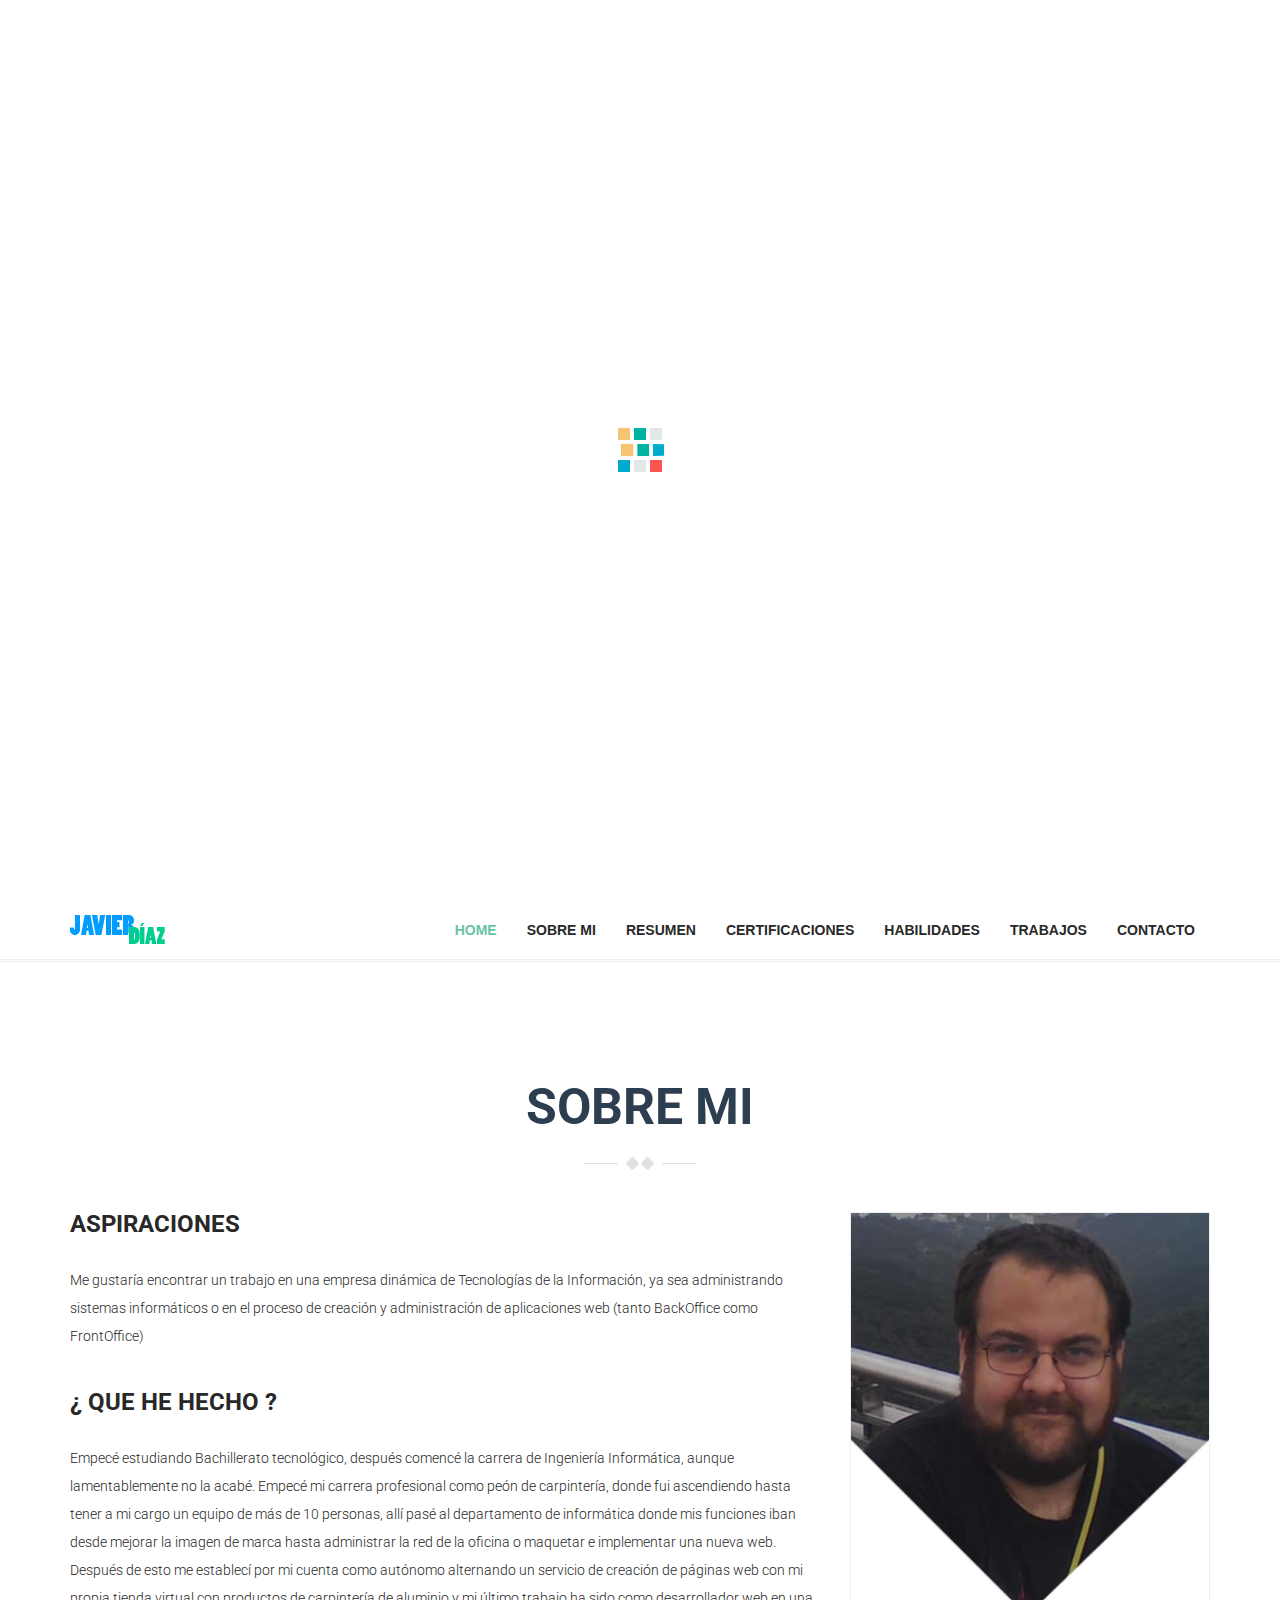
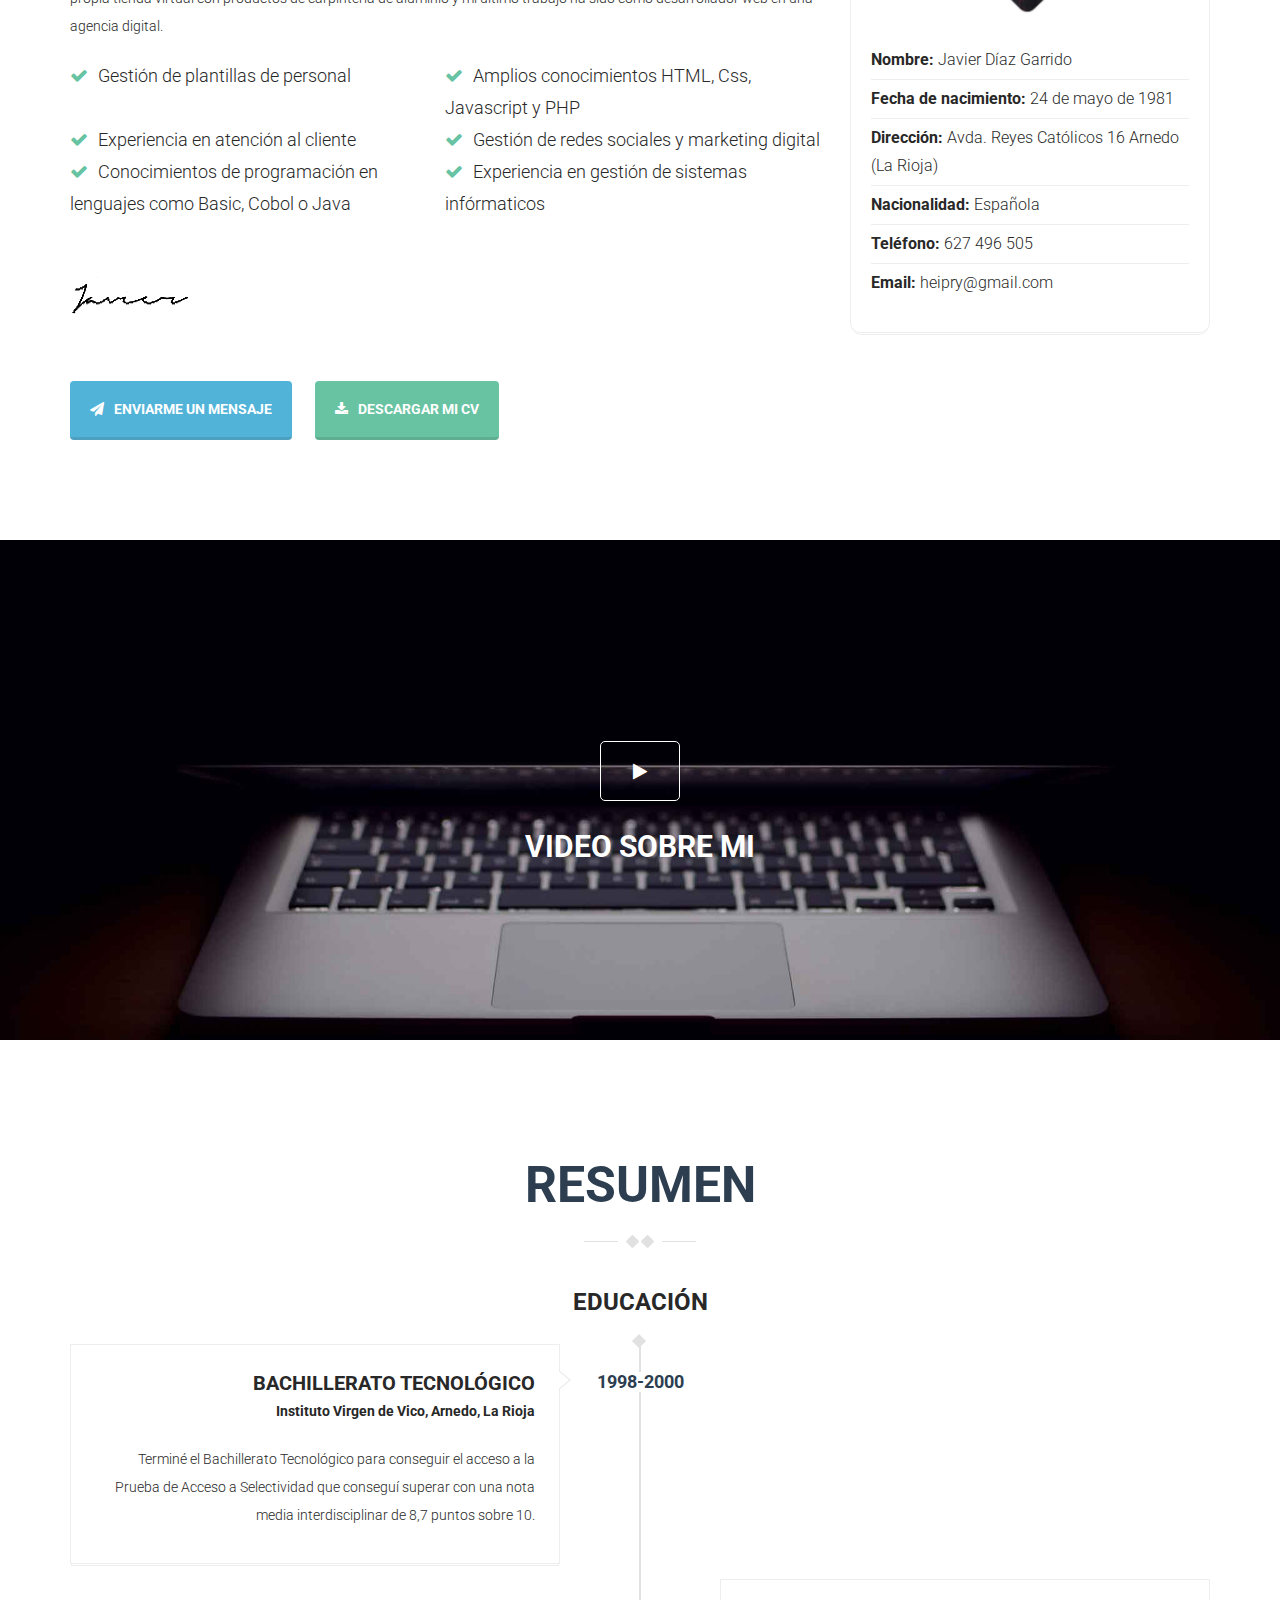
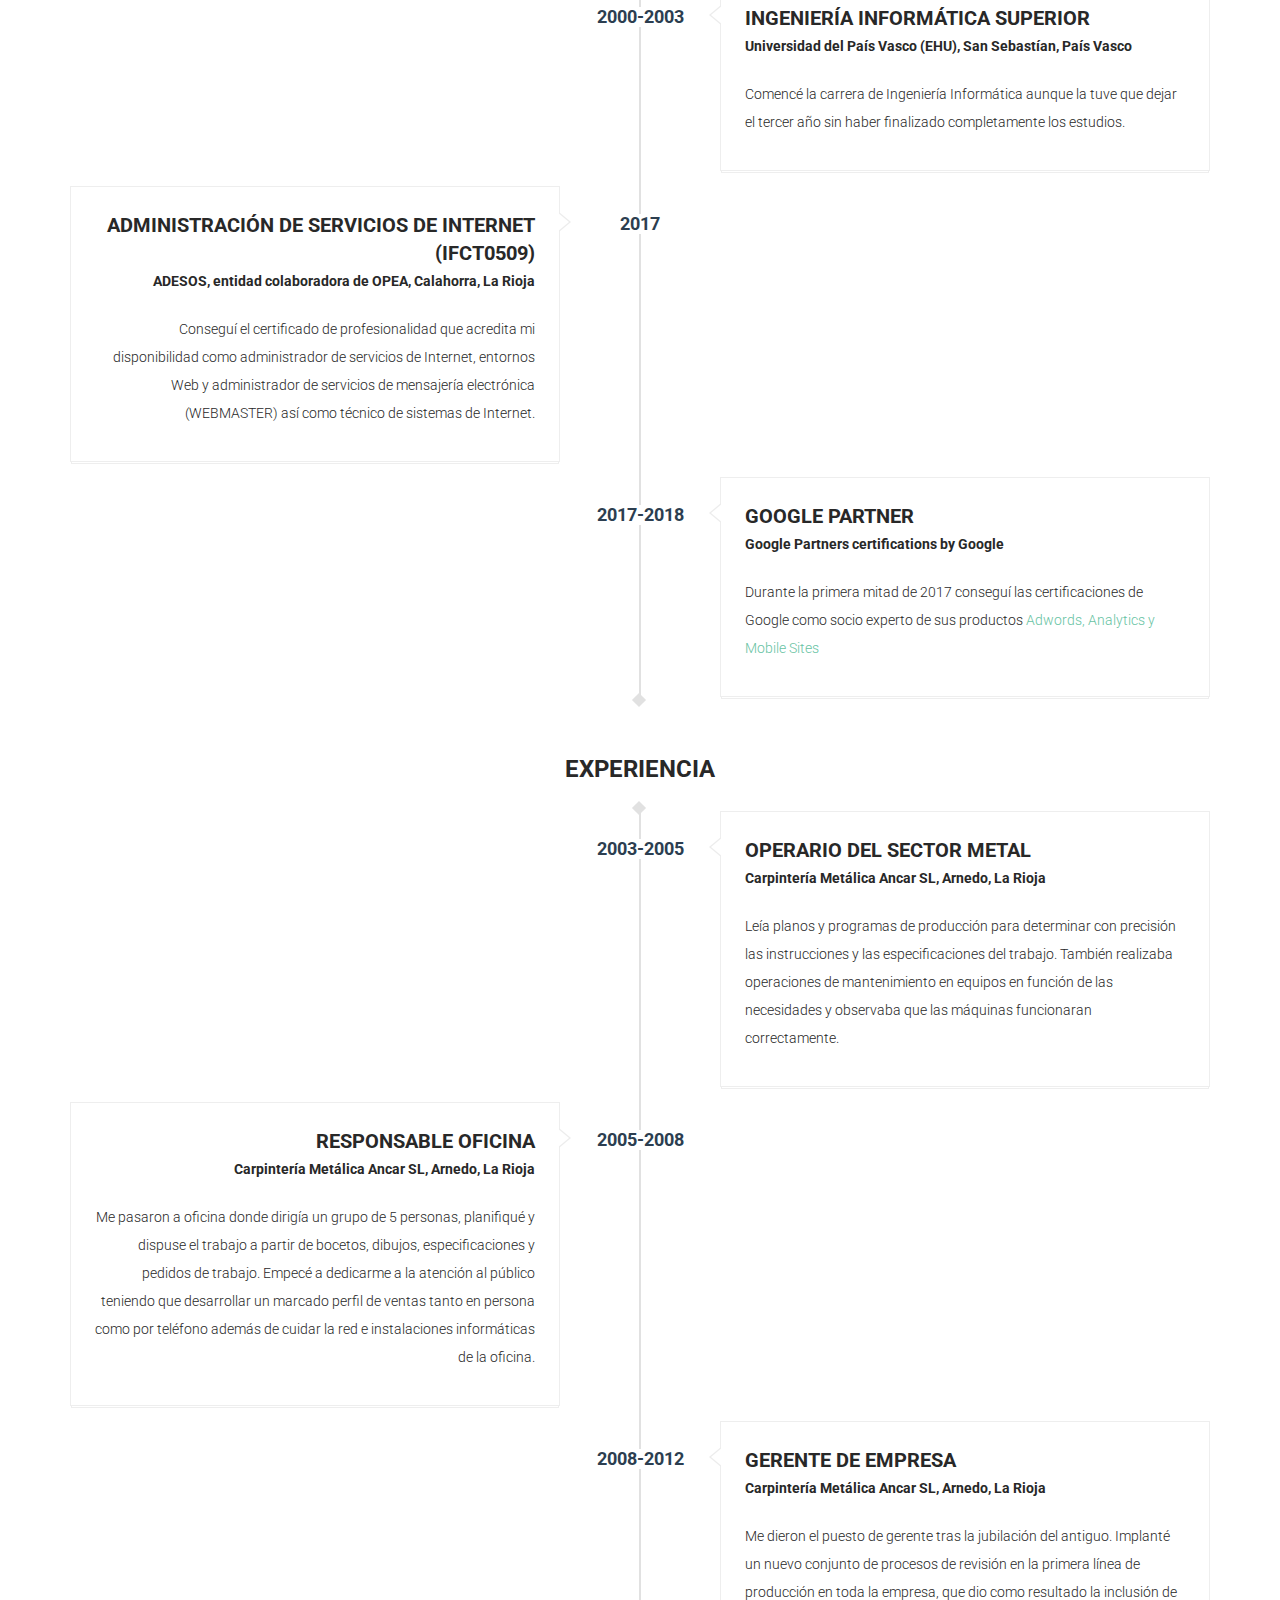
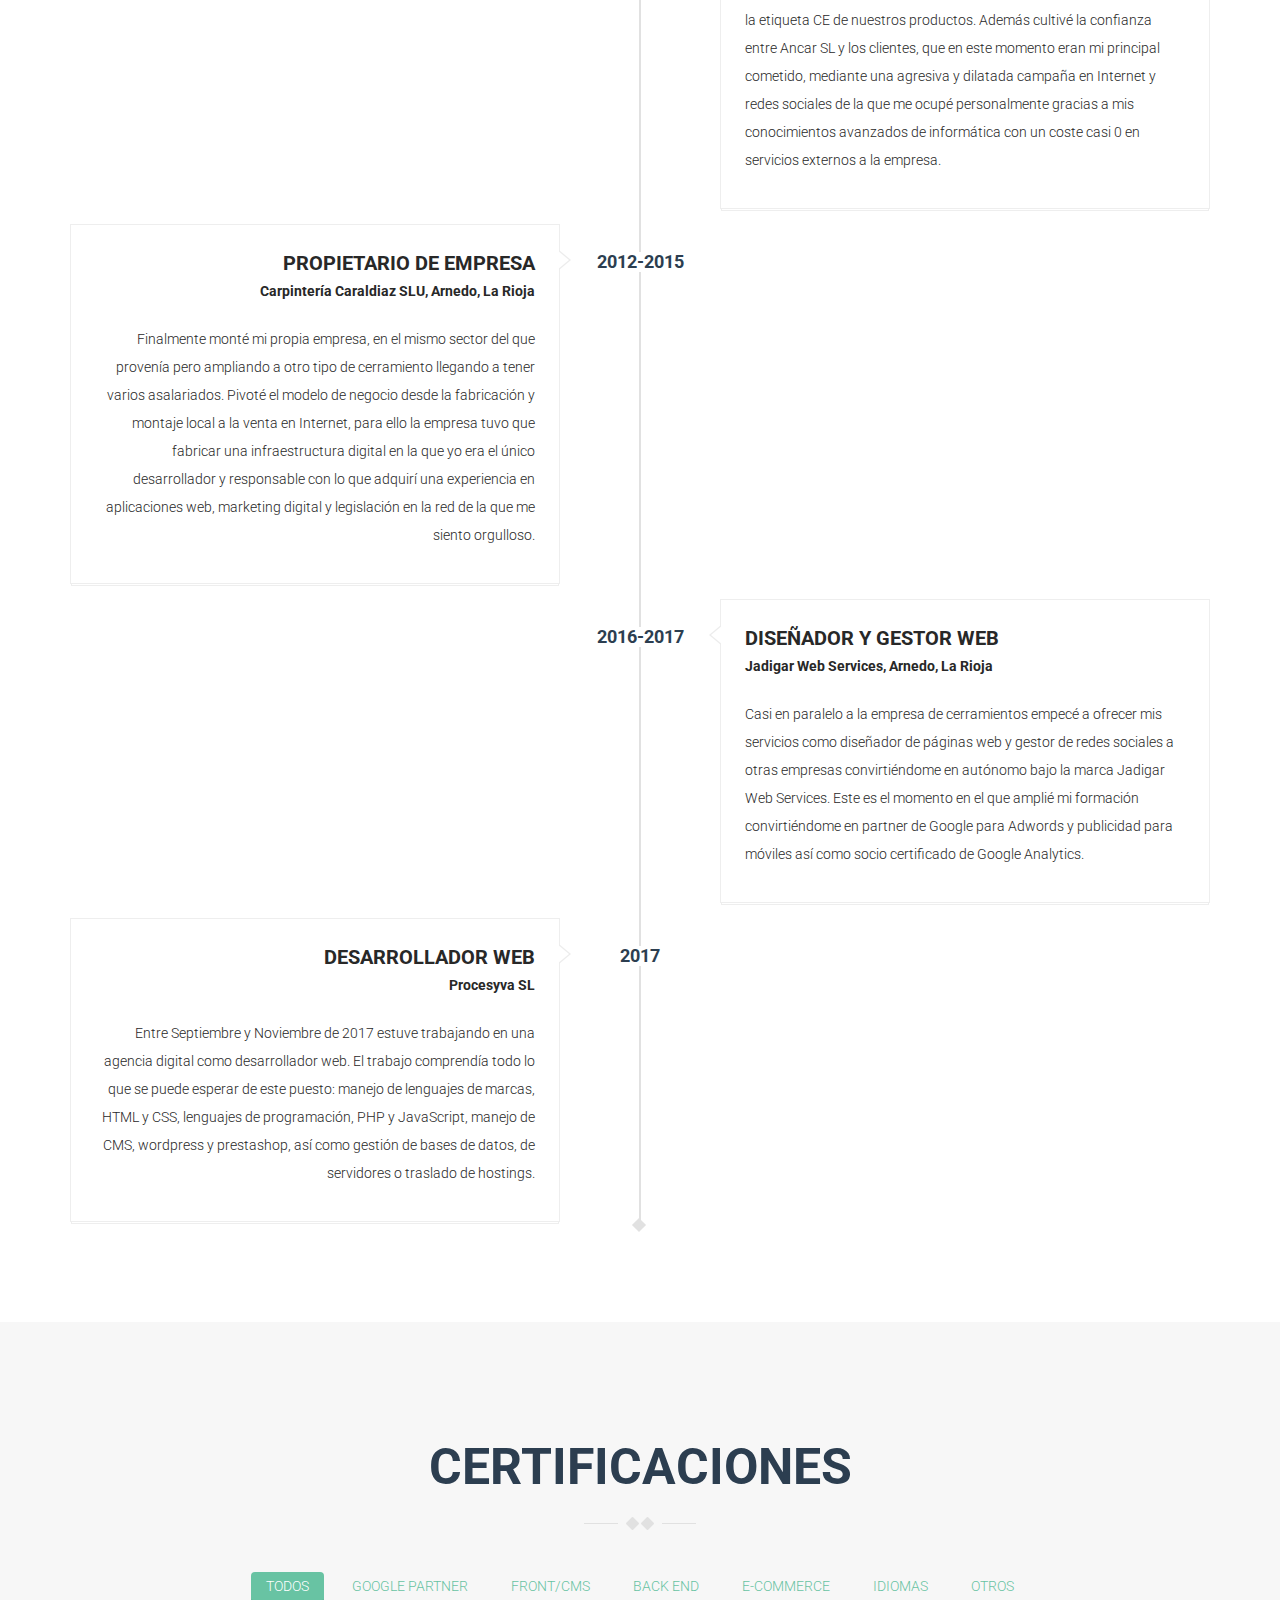
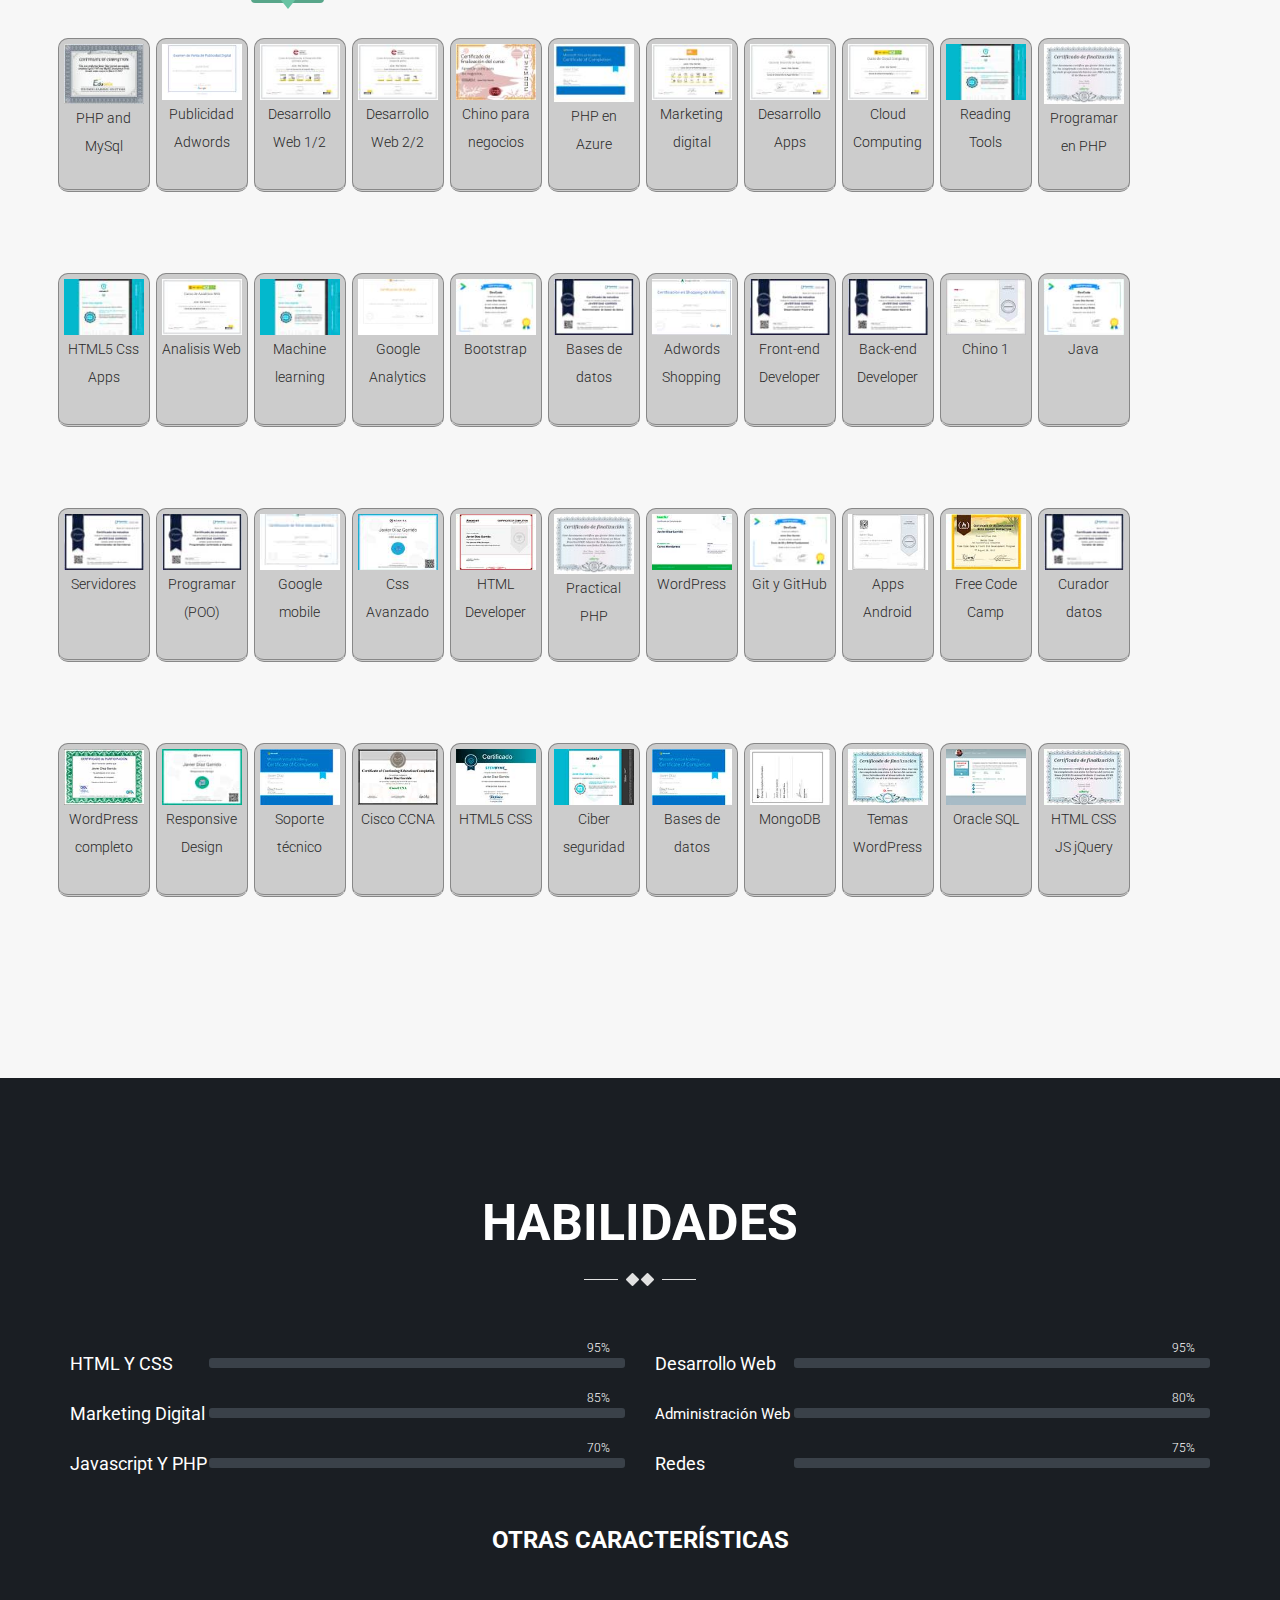
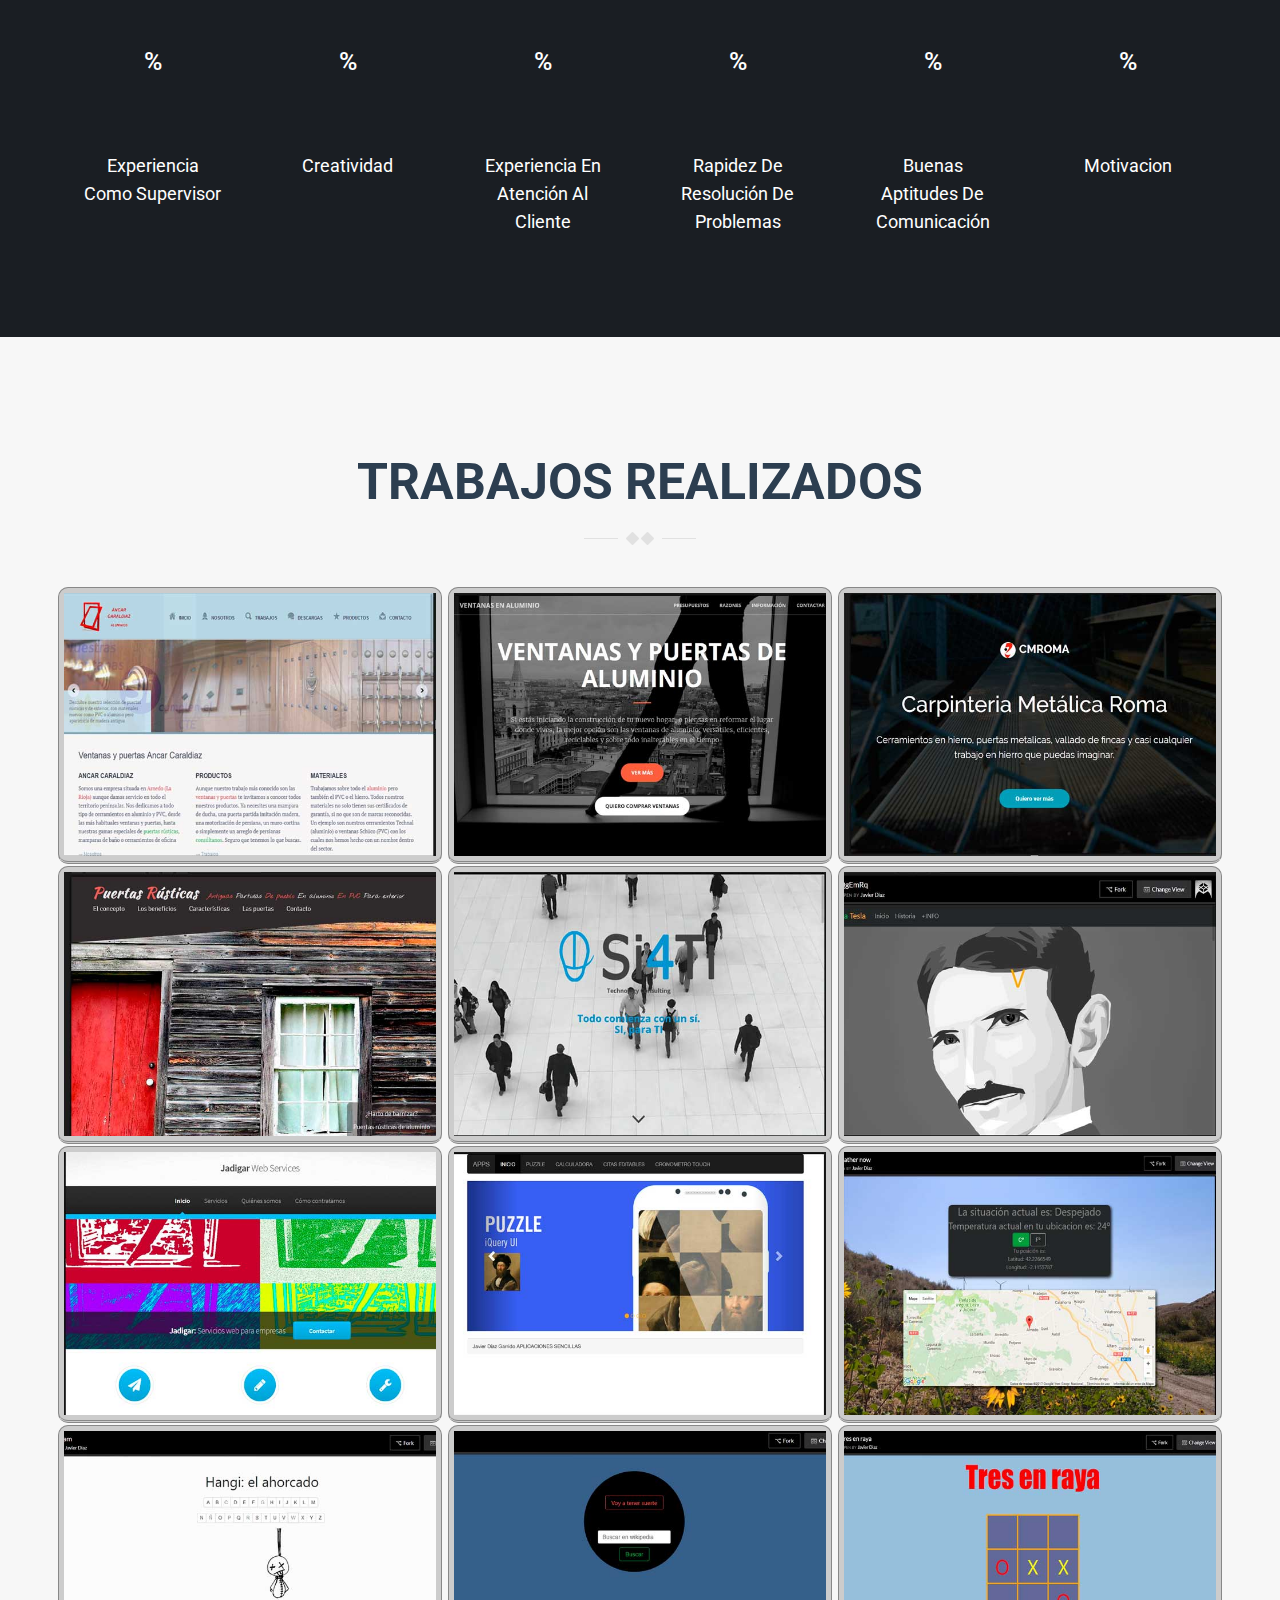
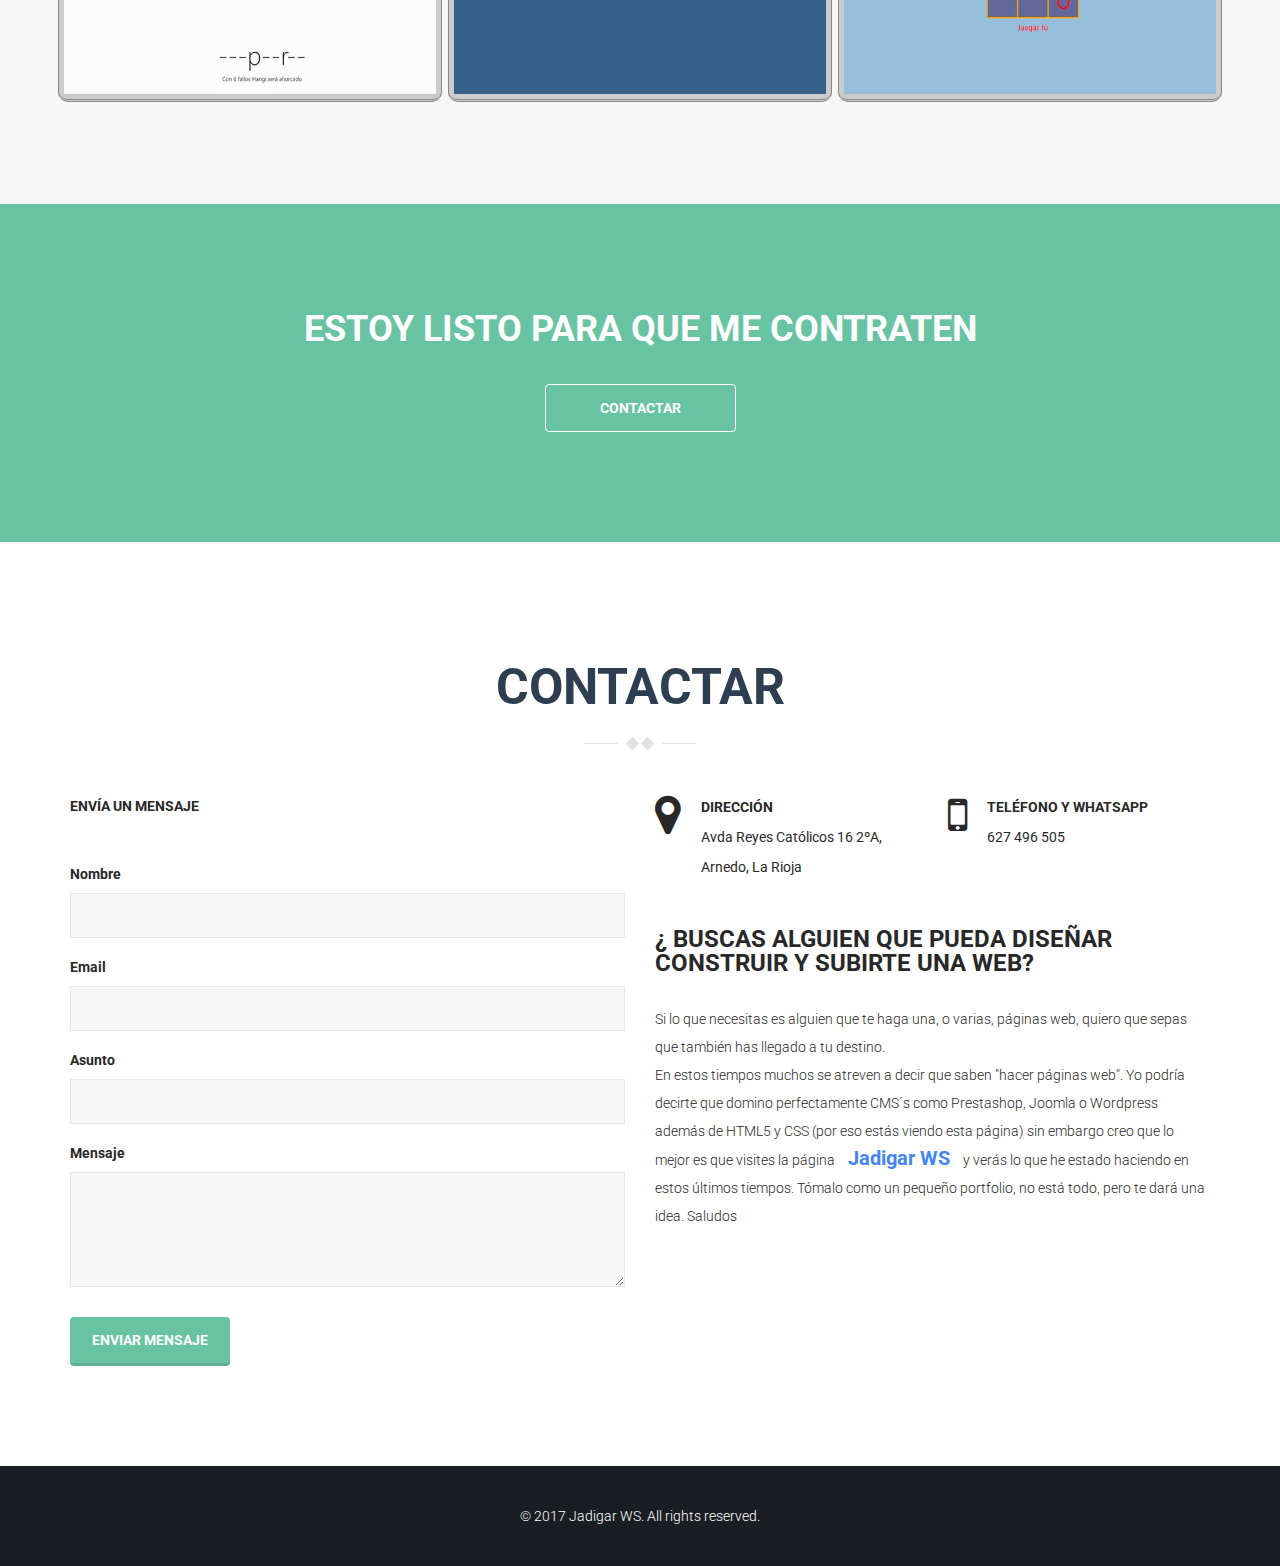
==== index.html @ 60f55606 "Curriculum marxzo de 2018" ====
﻿<!DOCTYPE html>
<html lang=es>
<head>
<meta charset=UTF-8>
<meta name=viewport content="width=device-width, initial-scale=1.0">
<meta name=description content="vCard de Javier Díaz Garrido">
<meta name=author content="Javier Díaz">
<title>Yo soy Javier</title>
<link href='http://fonts.googleapis.com/css?family=Roboto:400,300,500,700' rel=stylesheet type=text/css>
<link href=assets/bootstrap/css/bootstrap.min.css rel=stylesheet media=screen>
<link href=https://maxcdn.bootstrapcdn.com/font-awesome/4.7.0/css/font-awesome.min.css rel=stylesheet media=screen>
<link href=assets/css/animate.css rel=stylesheet>
<link href=assets/css/magnific-popup.css rel=stylesheet>
<link href=assets/css/style.css rel=stylesheet media=screen>
<link href=assets/css/responsive.css rel=stylesheet>
<!--[if lt IE 9]>
<script src=https://oss.maxcdn.com/libs/html5shiv/3.7.0/html5shiv.js></script>
<script src=https://oss.maxcdn.com/libs/respond.js/1.4.2/respond.min.js></script>
<![endif]-->
<link rel="shortcut icon" href=assets/images/ico/favicon.png>
<link rel=apple-touch-icon-precomposed sizes=144x144 href=assets/images/ico/apple-touch-icon-144-precomposed.png>
<link rel=apple-touch-icon-precomposed sizes=114x114 href=assets/images/ico/apple-touch-icon-114-precomposed.png>
<link rel=apple-touch-icon-precomposed sizes=72x72 href=assets/images/ico/apple-touch-icon-72-precomposed.png>
<link rel=apple-touch-icon-precomposed href=assets/images/ico/apple-touch-icon-57-precomposed.png>
</head>
<body>
<div id=tt-preloader>
<div id=pre-status>
<div class=preload-placeholder></div>
</div>
</div>
<section id=home class=tt-fullHeight data-stellar-vertical-offset=50 data-stellar-background-ratio=0.2>
<div class=intro>
<div class=intro-sub>Yo Soy Javier</div>
<h1>Especialista <span>Web</span></h1>
<p>Profesional, a medias con estudios reglados a medias autodidacta dedicado a la creación de paginas web<br> También administrador de sistemas informáticos y versado en labores de relaciones públicas.<br> Podría seguir pero prefiero contártelo en persona.</p>
<div class=social-icons>
<ul class=list-inline>
<li><a href=https://www.facebook.com/javier.diaz.garrido target=_blank><i class="fa fa-facebook"></i></a></li>
<li><a href=https://twitter.com/heipry target=_blank><i class="fa fa-twitter"></i></a></li>
<li><a href=https://plus.google.com/+JavierDiazyGarrido target=_blank><i class="fa fa-google-plus"></i></a></li>
<li><a href="intent://send/627496505#Intent;scheme=smsto;package=com.whatsapp;action=android.intent.action.SENDTO;end"><i class="fa fa-whatsapp"></i></a></li>
<li><a href="mailto:heipry@gmail.com?Subject=Hemos%20visto%20tu%20curriculum"><i class="fa fa-envelope"></i>
</a></li>
</ul>
</div>
</div>
<div class=mouse-icon>
<div class=wheel></div>
</div>
</section>
<header class=header>
<nav class="navbar navbar-custom">
<div class=container>
<div class=navbar-header>
<button type=button class=navbar-toggle data-toggle=collapse data-target=#custom-collapse>
<span class=sr-only>Navegacion</span>
<span class=icon-bar></span>
<span class=icon-bar></span>
<span class=icon-bar></span>
</button>
<a class=navbar-brand href=index.html><img src=assets/images/logo.png alt></a>
</div>
<div class="collapse navbar-collapse" id=custom-collapse>
<ul class="nav navbar-nav navbar-right">
<li><a href=#home>Home</a></li>
<li><a href=#about>Sobre mi</a></li>
<li><a href=#resume>Resumen</a></li>
<li><a href=#cert>Certificaciones</a></li>
<li><a href=#skills>Habilidades</a></li>
<li><a href=#works>Trabajos</a></li>
<li><a href=#contact>Contacto</a></li>
</ul>
</div>
</div>
</nav>
</header>
<section id=about class="about-section section-padding">
<div class=container>
<h2 class="section-title wow fadeInUp">Sobre mi</h2>
<div class=row>
<div class="col-md-4 col-md-push-8">
<div class=biography>
<div class=myphoto>
<img src=assets/images/myphoto.jpg alt>
</div>
<ul>
<li><strong>Nombre:</strong> Javier Díaz Garrido</li>
<li><strong>Fecha de nacimiento:</strong> 24 de mayo de 1981</li>
<li><strong>Dirección:</strong> Avda. Reyes Católicos 16 Arnedo (La Rioja)</li>
<li><strong>Nacionalidad:</strong> Española</li>
<li><strong>Teléfono:</strong> 627 496 505</li>
<li><strong>Email:</strong> heipry@gmail.com</li>
</ul>
</div>
</div>
<div class="col-md-8 col-md-pull-4">
<div class="short-info wow fadeInUp">
<h3>Aspiraciones</h3>
<p>Me gustaría encontrar un trabajo en una empresa dinámica de Tecnologías de la Información, ya sea administrando sistemas informáticos o en el proceso de creación y administración de aplicaciones web (tanto BackOffice como FrontOffice) <p>
</div>
<div class="short-info wow fadeInUp">
<h3>¿ Que he hecho ?</h3>
<p>Empecé estudiando Bachillerato tecnológico, después comencé la carrera de Ingeniería Informática, aunque lamentablemente no la acabé. Empecé mi carrera profesional como peón de carpintería, donde fui ascendiendo hasta tener a mi cargo un equipo de más de 10 personas, allí pasé al departamento de informática donde mis funciones iban desde mejorar la imagen de marca hasta administrar la red de la oficina o maquetar e implementar una nueva web. Después de esto me establecí por mi cuenta como autónomo alternando un servicio de creación de páginas web con mi propia tienda virtual con productos de carpintería de aluminio y mi último trabajo ha sido como desarrollador web en una agencia digital.</p>
<ul class=list-check>
<li>Gestión de plantillas de personal</li>
<li>Amplios conocimientos HTML, Css, Javascript y PHP</li>
<li>Experiencia en atención al cliente</li>
<li>Gestión de redes sociales y marketing digital</li>
<li>Conocimientos de programación en lenguajes como Basic, Cobol o Java</li>
<li>Experiencia en gestión de sistemas infórmaticos</li>
</ul>
</div>
<div class=my-signature>
<img src=assets/images/sign.png alt>
</div>
<div class=download-button>
<a class="btn btn-info btn-lg" href=#contact><i class="fa fa-paper-plane"></i>Enviarme un mensaje</a>
<a class="btn btn-primary btn-lg" href=assets/images/Javier_Diaz.pdf><i class="fa fa-download"></i>Descargar mi cv</a>
</div>
</div>
</div>
</div>
</section>
<section id=video class=video-section>
<div class=tf-bg-overlay>
<div class=container>
<div class=control>
<div class="video-intro text-center">
<button type=button class=play-trigger data-toggle=modal data-target=#tour-video><i class="fa fa-play"></i></button>
<h2>Video Sobre Mi</h2>
</div>
<div class="modal modal-video" id=tour-video>
<div class="modal-dialog modal-lg">
<div class=modal-content>
<div class=modal-header>
<button type=button class=close data-dismiss=modal aria-hidden=true>&times;</button>
<h4 class=modal-title>Video Presentación</h4>
</div>
<div class=modal-body>
<div class=video-container>
<iframe width=560 height=315 src="https://www.youtube.com/embed/pdidAAXVo8U?rel=0"></iframe>
</div>
</div>
</div>
</div>
</div>
</div>
</div>
</div>
</section>
<section id=resume class="resume-section section-padding">
<div class=container>
<h2 class="section-title wow fadeInUp">Resumen</h2>
<div class=row>
<div class=col-md-12>
<div class=resume-title>
<h3>Educación</h3>
</div>
<div class=resume>
<ul class=timeline>
<li>
<div class=posted-date>
<span class=month>1998-2000</span>
</div>
<div class="timeline-panel wow fadeInUp">
<div class=timeline-content>
<div class=timeline-heading>
<h3>Bachillerato tecnológico</h3>
<span>Instituto Virgen de Vico, Arnedo, La Rioja</span>
</div>
<div class=timeline-body>
<p>Terminé el Bachillerato Tecnológico para conseguir el acceso a la Prueba de Acceso a Selectividad que conseguí superar con una nota media interdisciplinar de 8,7 puntos sobre 10.</p>
</div>
</div>
</div>
</li>
<li class=timeline-inverted>
<div class=posted-date>
<span class=month>2000-2003</span>
</div>
<div class="timeline-panel wow fadeInUp">
<div class=timeline-content>
<div class=timeline-heading>
<h3>Ingeniería Informática Superior</h3>
<span>Universidad del País Vasco (EHU), San Sebastían, País Vasco</span>
</div>
<div class=timeline-body>
<p>Comencé la carrera de Ingeniería Informática aunque la tuve que dejar el tercer año sin haber finalizado completamente los estudios.</p>
</div>
</div>
</div>
</li>
<li>
<div class=posted-date>
<span class=month>2017</span>
</div>
<div class="timeline-panel wow fadeInUp">
<div class=timeline-content>
<div class=timeline-heading>
<h3>Administración de servicios de Internet (IFCT0509)</h3>
<span>ADESOS, entidad colaboradora de OPEA, Calahorra, La Rioja </span>
</div>
<div class=timeline-body>
<p>Conseguí el certificado de profesionalidad que acredita mi disponibilidad como administrador de servicios de Internet, entornos Web y administrador de servicios de mensajería electrónica (WEBMASTER) así como técnico de sistemas de Internet.</p>
</div>
</div>
</div>
</li>
<li class=timeline-inverted>
<div class=posted-date>
<span class=month>2017-2018</span>
</div>
<div class="timeline-panel wow fadeInUp">
<div class=timeline-content>
<div class=timeline-heading>
<h3>Google partner</h3>
<span>Google Partners certifications by Google</span>
</div>
<div class=timeline-body>
<p>Durante la primera mitad de 2017 conseguí las certificaciones de Google como socio experto de sus productos <a target="_blank" href="https://www.google.es/partners/#i_profile;idtf=101160404055469859828;"> Adwords, Analytics y Mobile Sites</a></p>
</div>
</div>
</div>
</li>
</ul>
</div>
</div>
</div>
<div class=row>
<div class=col-md-12>
<div class=resume-title>
<h3>Experiencia</h3>
</div>
<div class=resume>
<ul class=timeline>
<li class=timeline-inverted>
<div class=posted-date>
<span class=month>2003-2005</span>
</div>
<div class="timeline-panel wow fadeInUp">
<div class=timeline-content>
<div class=timeline-heading>
<h3>Operario del sector metal</h3>
<span>Carpintería Metálica Ancar SL, Arnedo, La Rioja</span>
</div>
<div class=timeline-body>
<p> Leía planos y programas de producción para determinar con precisión las instrucciones y las especificaciones del trabajo. También realizaba operaciones de mantenimiento en equipos en función de las necesidades y observaba que las máquinas funcionaran correctamente.</p>
</div>
</div>
</div>
</li>
<li>
<div class=posted-date>
<span class=month>2005-2008</span>
</div>
<div class="timeline-panel wow fadeInUp">
<div class=timeline-content>
<div class=timeline-heading>
<h3>Responsable oficina</h3>
<span>Carpintería Metálica Ancar SL, Arnedo, La Rioja</span>
</div>
<div class=timeline-body>
<p>Me pasaron a oficina donde dirigía un grupo de 5 personas, planifiqué y dispuse el trabajo a partir de bocetos, dibujos, especificaciones y pedidos de trabajo. Empecé a dedicarme a la atención al público teniendo que desarrollar un marcado perfil de ventas tanto en persona como por teléfono además de cuidar la red e instalaciones informáticas de la oficina.</p>
</div>
</div>
</div>
</li>
<li class=timeline-inverted>
<div class=posted-date>
<span class=month>2008-2012</span>
</div>
<div class="timeline-panel wow fadeInUp">
<div class=timeline-content>
<div class=timeline-heading>
<h3>Gerente de empresa</h3>
<span>Carpintería Metálica Ancar SL, Arnedo, La Rioja</span>
</div>
<div class=timeline-body>
<p>Me dieron el puesto de gerente tras la jubilación del antiguo. Implanté un nuevo conjunto de procesos de revisión en la primera línea de producción en toda la empresa, que dio como resultado la inclusión de la etiqueta CE de nuestros productos. Además cultivé la confianza entre Ancar SL y los clientes, que en este momento eran mi principal cometido, mediante una agresiva y dilatada campaña en Internet y redes sociales de la que me ocupé personalmente gracias a mis conocimientos avanzados de informática con un coste casi 0 en servicios externos a la empresa. </p>
</div>
</div>
</div>
</li>
<li class=posted-date>
<div class=posted-date>
<span class=month>2012-2015</span>
</div>
<div class="timeline-panel wow fadeInUp">
<div class=timeline-content>
<div class=timeline-heading>
<h3>Propietario de empresa</h3>
<span>Carpintería Caraldiaz SLU, Arnedo, La Rioja</span>
</div>
<div class=timeline-body>
<p>Finalmente monté mi propia empresa, en el mismo sector del que provenía pero ampliando a otro tipo de cerramiento llegando a tener varios asalariados. Pivoté el modelo de negocio desde la fabricación y montaje local a la venta en Internet, para ello la empresa tuvo que fabricar una infraestructura digital en la que yo era el único desarrollador y responsable con lo que adquirí una experiencia en aplicaciones web, marketing digital y legislación en la red de la que me siento orgulloso.
</p>
</div>
</div>
</div>
</li>
<li class=timeline-inverted>
<div class=posted-date>
<span class=month>2016-2017</span>
</div>
<div class="timeline-panel wow fadeInUp">
<div class=timeline-content>
<div class=timeline-heading>
<h3>Diseñador y gestor web</h3>
<span>Jadigar Web Services, Arnedo, La Rioja</span>
</div>
<div class=timeline-body>
<p>Casi en paralelo a la empresa de cerramientos empecé a ofrecer mis servicios como diseñador de páginas web y gestor de redes sociales a otras empresas convirtiéndome en autónomo bajo la marca Jadigar Web Services. Este es el momento en el que amplié mi formación convirtiéndome en partner de Google para Adwords y publicidad para móviles así como socio certificado de Google Analytics.</p>
</div>
</div>
</div>
</li>
<li class=posted-date>
<div class=posted-date>
<span class=month>2017</span>
</div>
<div class="timeline-panel wow fadeInUp">
<div class=timeline-content>
<div class=timeline-heading>
<h3>Desarrollador Web</h3>
<span>Procesyva SL</span>
</div>
<div class=timeline-body>
<p>Entre Septiembre y Noviembre de 2017 estuve trabajando en una agencia digital como desarrollador web. El trabajo comprendía todo lo que se puede esperar de este puesto: manejo de lenguajes de marcas, HTML y CSS, lenguajes de programación, PHP y JavaScript, manejo de CMS, wordpress y prestashop, así como gestión de bases de datos, de servidores o traslado de hostings.
</p>
</div>
</div>
</div>
</li>
</ul>
</div>
</div>
</div>
</div>
</section>
<section id=cert class="works-section section-padding">
<div class=container>
<h2 class="section-title wow fadeInUp">Certificaciones</h2>
<ul class=list-inline id=filter>
<li><a class=active data-group=todos>Todos</a></li>
<li><a data-group=google>Google Partner</a></li>
<li><a data-group=front>Front/CMS</a></li>
<li><a data-group=back>Back End</a></li>
<li><a data-group=e-com>E-commerce</a></li>
<li><a data-group=idiomas>Idiomas</a></li>
<li><a data-group=otros>Otros</a></li>
</ul>
<div class=row>
<div id=grid>
<div class="portfolio-item col-xs-4 col-sm-2 col-md-1" data-groups='["todos", "back"]'>
<div class=portfolio-bg>
<div class=portfolio>
<div class=tt-overlay></div>
<div class=links> <a class=image-link href=assets/images/works-big/phpandmysql.jpg><i class="fa fa-search-plus"></i></a> <a href=#popup1 class=open-popup-link><i class="fa fa-quote-right"></i></a>
<div id=popup1 class="white-popup mfp-hide"> Learn PHP and MySQL Development From Scratch by Eduonix - 9-03-2017 </div>
</div>
<img src=assets/images/works/phpandmysql.jpg alt=image>
<div class="text-center"> <p>PHP and MySql</p> </div>
</div>
</div>
</div>
<div class="portfolio-item col-xs-4 col-sm-2 col-md-1" data-groups='["todos", "google", "e-com"]'>
<div class=portfolio-bg> <div class=portfolio>
<div class=tt-overlay></div>
<div class=links> <a class=image-link href=assets/images/works-big/adwords2.jpg><i class="fa fa-search-plus"></i></a> <a href=#popup2 class=open-popup-link><i class="fa fa-quote-right"></i></a>
<div id=popup2 class="white-popup mfp-hide"> Certificación google Partner venta de publicidad digital para Adwords - 14-12-2017/14-12-2019 </div>
</div>
<img src=assets/images/works/adwords2.jpg alt=image>
<div > <p  class="text-center">Publicidad Adwords</p> </div>
</div>
</div>
</div>
<div class="portfolio-item col-xs-4 col-sm-2 col-md-1" data-groups='["todos", "front"]'>
<div class=portfolio-bg>
<div class=portfolio>
<div class=tt-overlay></div>
<div class=links> <a class=image-link href=assets/images/works-big/web1.jpg><i class="fa fa-search-plus"></i></a> <a href=#popup3 class=open-popup-link><i class="fa fa-quote-right"></i></a>
<div id=popup3 class="white-popup mfp-hide"> Curso de introducción al desarrollo Web 1/2 - Universidad de Alicante - 2016-2017 </div>
</div>
<img src=assets/images/works/web1.jpg alt=image>
<div class="text-center"> <p>Desarrollo Web 1/2</p> </div>
</div>
</div>
</div>
<div class="portfolio-item col-xs-4 col-sm-2 col-md-1" data-groups='["todos", "front"]'>
<div class=portfolio-bg>
<div class=portfolio>
<div class=tt-overlay></div>
<div class=links> <a class=image-link href=assets/images/works-big/web2.jpg><i class="fa fa-search-plus"></i></a> <a href=#popup4 class=open-popup-link><i class="fa fa-quote-right"></i></a>
<div id=popup4 class="white-popup mfp-hide"> Curso de introducción al desarrollo Web 2/2 - Universidad de Alicante - 01-2017 a 04-2017 </div>
</div>
<img src=assets/images/works/web2.jpg alt=image>
<div class="text-center"> <p>Desarrollo Web 2/2</p> </div>
</div>
</div>
</div>
<div class="portfolio-item col-xs-4 col-sm-2 col-md-1" data-groups='["todos", "idiomas", "e-com"]'>
<div class=portfolio-bg>
<div class=portfolio>
<div class=tt-overlay></div>
<div class=links> <a class=image-link href=assets/images/works-big/chino.jpg><i class="fa fa-search-plus"></i></a> <a href=#popup5 class=open-popup-link><i class="fa fa-quote-right"></i></a>
<div id=popup5 class="white-popup mfp-hide"> Aprende Chino para los negocios - Academia Lun Yu - 1-12-2016 </div>
</div>
<img src=assets/images/works/chino.jpg alt=image>
<div class="text-center"> <p>Chino para negocios</p> </div>
</div>
</div>
</div>
<div class="portfolio-item col-xs-4 col-sm-2 col-md-1" data-groups='["todos", "back"]'>
<div class=portfolio-bg>
<div class=portfolio>
<div class=tt-overlay></div>
<div class=links> <a class=image-link href=assets/images/works-big/php-azure.jpg><i class="fa fa-search-plus"></i></a> <a href=#popup6 class=open-popup-link><i class="fa fa-quote-right"></i></a>
<div id=popup6 class="white-popup mfp-hide"> Desarrollando con PHP y Microsoft Azure - Microsoft VA - 22-03-2017 </div>
</div>
<img src=assets/images/works/php-azure.jpg alt=image>
<div class="text-center"> <p>PHP en Azure</p> </div>
</div>
</div>
</div>
<!-- -->
<div class="portfolio-item col-xs-4 col-sm-2 col-md-1" data-groups='["todos", "e-com"]'>
<div class=portfolio-bg>
<div class=portfolio>
<div class=tt-overlay></div>
<div class=links> <a class=image-link href=assets/images/works-big/marketing.jpg><i class="fa fa-search-plus"></i></a> <a href=#popup7 class=open-popup-link><i class="fa fa-quote-right"></i></a>
<div id=popup7 class="white-popup mfp-hide"> Curso básico de Marketing Digital - IAB Spain - 29-12-2016
</div>
</div>
<img src=assets/images/works/marketing.jpg alt=image>
<div class="text-center"> <p>Marketing digital</p> </div>
</div>
</div>
</div> 
<div class="portfolio-item col-xs-4 col-sm-2 col-md-1" data-groups='["todos", "front"]'>
<div class=portfolio-bg>
<div class=portfolio>
<div class=tt-overlay></div>
<div class=links> <a class=image-link href=assets/images/works-big/apps1.jpg><i class="fa fa-search-plus"></i></a> <a href=#popup8 class=open-popup-link><i class="fa fa-quote-right"></i></a>
<div id=popup8 class="white-popup mfp-hide"> Curso de Desarrollo de Apps Móviles - Universidad Complutense de Madrid - 21-12-2016 </div>
</div>
<img src=assets/images/works/apps1.jpg alt=image>
<div class="text-center"> <p>Desarrollo Apps</p>
</div>
</div>
</div>
</div>
<div class="portfolio-item col-xs-4 col-sm-2 col-md-1" data-groups='["todos", "otros"]'>
<div class=portfolio-bg>
<div class=portfolio>
<div class=tt-overlay>
</div>
<div class=links> <a class=image-link href=assets/images/works-big/cloud1.jpg><i class="fa fa-search-plus"></i></a> <a href=#popup9 class=open-popup-link><i class="fa fa-quote-right"></i></a>
<div id=popup9 class="white-popup mfp-hide"> Curso de Cloud Computing - Escuela de Organización Industrial - 30-01-2017 </div>
</div>
<img src=assets/images/works/cloud1.jpg alt=image>
<div class="text-center"> <p>Cloud Computing</p>
</div>
</div>
</div>
</div>
<div class="portfolio-item col-xs-4 col-sm-2 col-md-1" data-groups='["todos", "idiomas"]'>
<div class=portfolio-bg>
<div class=portfolio>
<div class=tt-overlay></div>
<div class=links> <a class=image-link href=assets/images/works-big/reading.jpg><i class="fa fa-search-plus"></i></a> <a href=#popup10 class=open-popup-link><i class="fa fa-quote-right"></i></a>
<div id=popup10 class="white-popup mfp-hide"> Curso Reading Tools - Universidad Autónoma de Mexico - 15-02-2017 </div>
</div>
<img src=assets/images/works/reading.jpg alt=image>
<div class="text-center"> <p>Reading Tools</p>
</div>
</div>
</div>
</div>
<!-- -->
<div class="portfolio-item col-xs-4 col-sm-2 col-md-1" data-groups='["todos", "back"]'>
<div class=portfolio-bg>
<div class=portfolio>
<div class=tt-overlay></div>
<div class=links> <a class=image-link href=assets/images/works-big/php1.jpg><i class="fa fa-search-plus"></i></a> <a href=#popup11 class=open-popup-link><i class="fa fa-quote-right"></i></a>
<div id=popup11 class="white-popup mfp-hide"> Programación básica con PHP - 10-03-2017
</div>
</div><img src=assets/images/works/php1.jpg alt=image>
<div class="text-center"> <p>Programar en PHP</p>
</div>
</div>
</div>
</div> 
<div class="portfolio-item col-xs-4 col-sm-2 col-md-1" data-groups='["todos", "front"]'>
<div class=portfolio-bg>
<div class=portfolio>
<div class=tt-overlay>
</div>
<div class=links> <a class=image-link href=assets/images/works-big/web3.jpg><i class="fa fa-search-plus"></i></a> <a href=#popup12 class=open-popup-link><i class="fa fa-quote-right"></i></a>
<div id=popup12 class="white-popup mfp-hide"> Desarrollo en HTML5, CSS y Javascript de Apps Web, Android, IOS- universidad Politécnica de Madrid - 9-03-2017
</div>
</div><img src=assets/images/works/web3.jpg alt=image>
<div class="text-center"> <p>HTML5 Css Apps</p>
</div>
</div>
</div>
</div>
<div class="portfolio-item col-xs-4 col-sm-2 col-md-1" data-groups='["todos", "e-com"]'>
<div class=portfolio-bg>
<div class=portfolio>
<div class=tt-overlay>
</div>
<div class=links> <a class=image-link href=assets/images/works-big/analitica1.jpg><i class="fa fa-search-plus"></i></a> <a href=#popup13 class=open-popup-link><i class="fa fa-quote-right"></i></a>
<div id=popup13 class="white-popup mfp-hide"> Curso de analítica Web - Escuela de Organización Industrial - 1-01-2017
</div>
</div><img src=assets/images/works/analitica1.jpg alt=image>
<div class="text-center"> <p>Analisis Web</p>
</div>
</div>
</div>
</div>
<div class="portfolio-item col-xs-4 col-sm-2 col-md-1" data-groups='["todos", "otros"]'>
<div class=portfolio-bg>
<div class=portfolio>
<div class=tt-overlay>
</div>
<div class=links> <a class=image-link href=assets/images/works-big/machine.jpg><i class="fa fa-search-plus"></i></a> <a href=#popupml class=open-popup-link><i class="fa fa-quote-right"></i></a>
<div id=popupml class="white-popup mfp-hide"> Introducción al Machine Learning - 24-02-2017
</div>
</div>
<img src=assets/images/works/machine.jpg alt=image>
<div class="text-center"> <p>Machine learning</p>
</div>
</div>
</div>
</div>
<div class="portfolio-item col-xs-4 col-sm-2 col-md-1" data-groups='["todos", "e-com", "google"]'>
<div class=portfolio-bg>
<div class=portfolio>
<div class=tt-overlay>
</div>
<div class=links> <a class=image-link href=assets/images/works-big/analitica2.jpg><i class="fa fa-search-plus"></i></a> <a href=#popup14 class=open-popup-link><i class="fa fa-quote-right"></i></a>
<div id=popup14 class="white-popup mfp-hide"> Certificación Google Partner para Analytics - 30-01-2017/ 30-7-2018
</div>
</div><img src=assets/images/works/analitica2.jpg alt=image>
<div class="text-center"> <p>Google Analytics</p>
</div>
</div>
</div>
</div>
<!-- <div class="portfolio-item col-xs-4 col-sm-2 col-md-1" data-groups='["todos", "e-com"]'>
<div class=portfolio-bg> <div class=portfolio>
<div class=tt-overlay>
</div>
<div class=links> <a class=image-link href=assets/images/works-big/marketing1.jpg><i class="fa fa-search-plus"></i></a> <a href=#popup15 class=open-popup-link><i class="fa fa-quote-right"></i></a>
<div id=popup15 class="white-popup mfp-hide"> Fundamentos de Marketing Digital - 24-01-2017
</div>
</div>
<img src=assets/images/works/marketing1.jpg alt=image>
<div class="text-center"> <p>Marketing negocios</p>
</div>
</div>
</div>
</div> -->
<!-- 
<div class="portfolio-item col-xs-4 col-sm-2 col-md-1" data-groups='["todos", "e-com"]'>
<div class=portfolio-bg>
<div class=portfolio>
<div class=tt-overlay>
</div>
<div class=links> <a class=image-link href=assets/images/works-big/ecomm1.jpg><i class="fa fa-search-plus"></i></a> <a href=#popup16 class=open-popup-link><i class="fa fa-quote-right"></i></a>
<div id=popup16 class="white-popup mfp-hide"> Comercio Electrónico para Emprendedores - Instituto de Economía Internacional - 10-09-2016
</div>
</div><img src=assets/images/works/ecomm1.jpg alt=image>
<div class="text-center"> <p>Ecommerce</p>
</div>
</div>
</div>
</div> -->
<div class="portfolio-item col-xs-4 col-sm-2 col-md-1" data-groups='["todos", "front"]'>
<div class=portfolio-bg>
<div class=portfolio>
<div class=tt-overlay>
</div>
<div class=links> <a class=image-link href=assets/images/works-big/bootstrap3b.jpg><i class="fa fa-search-plus"></i></a> <a href=#popboots class=open-popup-link><i class="fa fa-quote-right"></i></a>
<div id=popboots class="white-popup mfp-hide"> Curso de Bootstrap 3 - DevCode Formación Online - 08-04-2017
</div>
</div><img src=assets/images/works/bootstrap3.jpg alt=image>
<div class="text-center"> <p>Bootstrap</p>
</div>
</div>
</div>
</div>
<div class="portfolio-item col-xs-4 col-sm-2 col-md-1" data-groups='["todos", "back"]'>
<div class=portfolio-bg> <div class=portfolio> <div class=tt-overlay>
</div>
<div class=links> <a class=image-link href=assets/images/works-big/basesb.jpg><i class="fa fa-search-plus"></i></a> <a href=#popbases class=open-popup-link><i class="fa fa-quote-right"></i></a>
<div id=popbases class="white-popup mfp-hide"> Administrador de bases de datos - Fundación Carlos Slim - 21-07-2017
</div>
</div><img src=assets/images/works/bases.jpg alt=image>
<div class="text-center"> <p>Bases de datos</p>
</div>
</div>
</div>
</div>
<div class="portfolio-item col-xs-4 col-sm-2 col-md-1" data-groups='["todos", "google", "e-com"]'>
<div class=portfolio-bg> <div class=portfolio>
<div class=tt-overlay></div>
<div class=links> <a class=image-link href=assets/images/works-big/shopping.jpg><i class="fa fa-search-plus"></i></a> <a href=#popup23 class=open-popup-link><i class="fa fa-quote-right"></i></a>
<div id=popup23 class="white-popup mfp-hide"> Certificación google Partner para anuncios en Google Shopping - Google partners certifications - 18-01-2017/18-01-2018 </div>
</div>
<img src=assets/images/works/shopping-1.jpg alt=image>
<div class="text-center"> <p>Adwords Shopping</p> </div>
</div>
</div>
</div>
<!-- <div class="portfolio-item col-xs-4 col-sm-2 col-md-1" data-groups='["todos", "e-com"]'>
<div class=portfolio-bg>
<div class=portfolio>
<div class=tt-overlay>
</div>
<div class=links> <a class=image-link href=assets/images/works-big/certificado_legislacion-1.jpg><i class="fa fa-search-plus"></i></a> <a href=#popup19 class=open-popup-link><i class="fa fa-quote-right"></i></a>
<div id=popup19 class="white-popup mfp-hide"> Legislación para Emprendedores - Instituto de Economía Internacional - 10-10-2016
</div>
</div><img src=assets/images/works/certificado_legislacion-1.jpg alt=image>
<div class="text-center"> <p>Legislación</p>
</div>
</div>
</div>
</div> -->
<div class="portfolio-item col-xs-4 col-sm-2 col-md-1" data-groups='["todos", "front"]'>
<div class=portfolio-bg>
<div class=portfolio>
<div class=tt-overlay>
</div>
<div class=links> <a class=image-link href=assets/images/works-big/frontb.jpg><i class="fa fa-search-plus"></i></a> <a href=#popfront class=open-popup-link><i class="fa fa-quote-right"></i></a> <div id=popfront class="white-popup mfp-hide">Desarrolador Front-end - Fundación Carlos Slim - 24-07-2017
</div>
</div><img src=assets/images/works/front.jpg alt=image>
<div class="text-center"> <p>Front-end Developer</p>
</div>
</div>
</div>
</div>
<div class="portfolio-item col-xs-4 col-sm-2 col-md-1" data-groups='["todos", "back"]'>
<div class=portfolio-bg>
<div class=portfolio>
<div class=tt-overlay>
</div>
<div class=links> <a class=image-link href=assets/images/works-big/backb.jpg><i class="fa fa-search-plus"></i></a> <a href=#popback class=open-popup-link><i class="fa fa-quote-right"></i></a> <div id=popback class="white-popup mfp-hide">Desarrolador Back-end - Fundación Carlos Slim - 24-07-2017
</div>
</div><img src=assets/images/works/back.jpg alt=image>
<div class="text-center"> <p>Back-end Developer</p>
</div>
</div>
</div>
</div>
<div class="portfolio-item col-xs-4 col-sm-2 col-md-1" data-groups='["todos", "idiomas", "e-com"]'>
<div class=portfolio-bg>
<div class=portfolio>
<div class=tt-overlay>
</div>
<div class=links> <a class=image-link href=assets/images/works-big/chino-coursera.jpg><i class="fa fa-search-plus"></i></a> <a href=#popup20 class=open-popup-link><i class="fa fa-quote-right"></i></a> <div id=popup20 class="white-popup mfp-hide">Chino básico: Como dar una primera impresión positiva - Arizona State University - 9-05-2017
</div>
</div><img src=assets/images/works/chino-coursera.jpg alt=image>
<div class="text-center"> <p>Chino 1</p>
</div>
</div>
</div>
</div>
<div class="portfolio-item col-xs-4 col-sm-2 col-md-1" data-groups='["todos", "back"]'>
<div class=portfolio-bg>
<div class=portfolio>
<div class=tt-overlay>
</div>
<div class=links> <a class=image-link href=assets/images/works-big/javagb.jpg><i class="fa fa-search-plus"></i></a> <a href=#popjavag class=open-popup-link><i class="fa fa-quote-right"></i></a> <div id=popjavag class="white-popup mfp-hide">Curso de Java Gratis - DevCode Formación Online - 18-07-2017
</div>
</div><img src=assets/images/works/javag.jpg alt=image>
<div class="text-center"> <p>Java</p>
</div>
</div>
</div>
</div>
<div class="portfolio-item col-xs-4 col-sm-2 col-md-1" data-groups='["todos", "back"]'>
<div class=portfolio-bg>
<div class=portfolio>
<div class=tt-overlay>
</div>
<div class=links> <a class=image-link href=assets/images/works-big/servidoresb.jpg><i class="fa fa-search-plus"></i></a> <a href=#popserver class=open-popup-link><i class="fa fa-quote-right"></i></a> <div id=popserver class="white-popup mfp-hide"> Administrador de Servidores - Fundación Carlos Slim - 20-07-2017
</div>
</div><img src=assets/images/works/servidores.jpg alt=image>
<div class="text-center"> <p>Servidores</p>
</div>
</div>
</div>
</div>
<div class="portfolio-item col-xs-4 col-sm-2 col-md-1" data-groups='["todos", "back"]'>
<div class=portfolio-bg>
<div class=portfolio>
<div class=tt-overlay>
</div>
<div class=links> <a class=image-link href=assets/images/works-big/programadorb.jpg><i class="fa fa-search-plus"></i></a> <a href=#popprog class=open-popup-link><i class="fa fa-quote-right"></i></a> <div id=popprog class="white-popup mfp-hide"> Programador (Orientado a objetos) - Fundación Carlos Slim - 24-07-2017
</div>
</div><img src=assets/images/works/programador.jpg alt=image>
<div class="text-center"> <p>Programar (POO)</p>
</div>
</div>
</div>
</div>
<div class="portfolio-item col-xs-4 col-sm-2 col-md-1" data-groups='["todos", "front", "google"]'>
<div class=portfolio-bg>
<div class=portfolio>
<div class=tt-overlay>
</div>
<div class=links> <a class=image-link href=assets/images/works-big/mobile-sites.jpg><i class="fa fa-search-plus"></i></a> <a href=#popup21 class=open-popup-link><i class="fa fa-quote-right"></i></a>
<div id=popup21 class="white-popup mfp-hide"> Certificación de sitios web para móviles - Google partners certifications - Válido hasta 12-05-2018
</div>
</div><img src=assets/images/works/mobile-sites-1.jpg alt=image>
<div class="text-center"> <p>Google mobile</p>
</div>
</div>
</div>
</div>
<div class="portfolio-item col-xs-4 col-sm-2 col-md-1" data-groups='["todos", "front"]'>
<div class=portfolio-bg>
<div class=portfolio>
<div class=tt-overlay>
</div>
<div class=links> <a class=image-link href=assets/images/works-big/css-avanzado.jpg><i class="fa fa-search-plus"></i></a> <a href=#popup22 class=open-popup-link><i class="fa fa-quote-right"></i></a>
<div id=popup22 class="white-popup mfp-hide"> Css Avanzado - Acamica Academia online - 31-01-2017
</div>
</div><img src=assets/images/works/css-avanzado.jpg alt=image>
<div class="text-center"> <p>Css Avanzado</p>
</div>
</div>
</div>
</div>
<div class="portfolio-item col-xs-4 col-sm-2 col-md-1" data-groups='["todos", "front"]'>
<div class=portfolio-bg>
<div class=portfolio>
<div class=tt-overlay>
</div>
<div class=links> <a class=image-link href=assets/images/works-big/arkmont.jpg><i class="fa fa-search-plus"></i></a> <a href=#popupark class=open-popup-link><i class="fa fa-quote-right"></i></a>
<div id=popupark class="white-popup mfp-hide"> The Ultimate HTML Developer- Arkmont Online Education - 02-08-2017
</div>
</div><img src=assets/images/works/arkmont.jpg alt=image>
<div class="text-center"> <p>HTML Developer</p>
</div>
</div>
</div>
</div>
<div class="portfolio-item col-xs-4 col-sm-2 col-md-1" data-groups='["todos", "back"]'>
<div class=portfolio-bg> <div class=portfolio> <div class=tt-overlay>
</div>
<div class=links> <a class=image-link href=assets/images/works-big/php2.jpg><i class="fa fa-search-plus"></i></a> <a href=#popuplast class=open-popup-link><i class="fa fa-quote-right"></i></a>
<div id=popuplast class="white-popup mfp-hide"> Practical PHP: Master the Basics and Code Dynamic Websites- Code College - 22-03-2017
</div>
</div><img src=assets/images/works/php2.jpg alt=image>
<div class="text-center"> <p>Practical PHP</p>
</div>
</div>
</div>
</div>
<div class="portfolio-item col-xs-4 col-sm-2 col-md-1" data-groups='["todos", "front"]'>
<div class=portfolio-bg> <div class=portfolio> <div class=tt-overlay>
</div>
<div class=links> <a class=image-link href=assets/images/works-big/wp3.jpg><i class="fa fa-search-plus"></i></a> <a href=#popwp3 class=open-popup-link><i class="fa fa-quote-right"></i></a>
<div id=popwp3 class="white-popup mfp-hide"> Curso WordPress - 22-11-2017
</div>
</div><img src=assets/images/works/wp3.jpg alt=image>
<div class="text-center"> <p>WordPress</p>
</div>
</div>
</div>
</div>
<div class="portfolio-item col-xs-4 col-sm-2 col-md-1" data-groups='["todos", "otros"]'>
<div class=portfolio-bg> <div class=portfolio> <div class=tt-overlay>
</div>
<div class=links> <a class=image-link href=assets/images/works-big/gitb.jpg><i class="fa fa-search-plus"></i></a> <a href=#popgit class=open-popup-link><i class="fa fa-quote-right"></i></a>
<div id=popgit class="white-popup mfp-hide"> Fundamentos de Git y GitHub - DevCode Formación Online - 20-06-2017
</div>
</div><img src=assets/images/works/git.jpg alt=image>
<div class="text-center"> <p>Git y GitHub</p>
</div>
</div>
</div>
</div>
<div class="portfolio-item col-xs-4 col-sm-2 col-md-1" data-groups='["todos", "otros"]'>
<div class=portfolio-bg> <div class=portfolio> <div class=tt-overlay>
</div>
<div class=links> <a class=image-link href=assets/images/works-big/javacoursera.jpg><i class="fa fa-search-plus"></i></a> <a href=#popapps class=open-popup-link><i class="fa fa-quote-right"></i></a>
<div id=popapps class="white-popup mfp-hide"> Programando con Java para aplicaciones Android - Universidad Nacional Autonoma de México - 27-08-2017
</div>
</div><img src=assets/images/works/javacoursera.jpg alt=image>
<div class="text-center"> <p>Apps Android</p>
</div>
</div>
</div>
</div>
<div class="portfolio-item col-xs-4 col-sm-2 col-md-1" data-groups='["todos", "front"]'>
<div class=portfolio-bg> <div class=portfolio> <div class=tt-overlay>
</div>
<div class=links> <a class=image-link href=assets/images/works-big/frontfcc.jpg><i class="fa fa-search-plus"></i></a> <a href=#popfcc class=open-popup-link><i class="fa fa-quote-right"></i></a>
<div id=popfcc class="white-popup mfp-hide"> Front End Development Program - Free Code Camp - 29-08-2017
</div>
</div><img src=assets/images/works/frontfcc.jpg alt=image>
<div class="text-center"> <p>Free Code Camp</p>
</div>
</div>
</div>
</div>
<!--  -->
<div class="portfolio-item col-xs-4 col-sm-2 col-md-1" data-groups='["todos", "back"]'>
<div class=portfolio-bg> <div class=portfolio> <div class=tt-overlay>
</div>
<div class=links> <a class=image-link href=assets/images/works-big/curadorb.jpg><i class="fa fa-search-plus"></i></a> <a href=#popcurador class=open-popup-link><i class="fa fa-quote-right"></i></a>
<div id=popcurador class="white-popup mfp-hide"> Curador de datos - Fundación Carlos Slim - 10-07-2017
</div>
</div><img src=assets/images/works/curador.jpg alt=image>
<div class="text-center"> <p>Curador datos</p>
</div>
</div>
</div>
</div>

<div class="portfolio-item col-xs-4 col-sm-2 col-md-1" data-groups='["todos", "front"]'>
<div class=portfolio-bg> <div class=portfolio> <div class=tt-overlay>
</div>
<div class=links> <a class=image-link href=assets/images/works-big/wp1.jpg><i class="fa fa-search-plus"></i></a> <a href=#popwp1 class=open-popup-link><i class="fa fa-quote-right"></i></a>
<div id=popwp1 class="white-popup mfp-hide"> Wordpress al completo - DKA Formación- 23-11-2017
</div>
</div><img src=assets/images/works/wp1.jpg alt=image>
<div class="text-center"> <p>WordPress completo</p>
</div>
</div>
</div>
</div>
<!-- -->
<div class="portfolio-item col-xs-4 col-sm-2 col-md-1" data-groups='["todos", "front"]'>
<div class=portfolio-bg> <div class=portfolio> <div class=tt-overlay>
</div>
<div class=links> <a class=image-link href=assets/images/works-big/responsiveb.jpg><i class="fa fa-search-plus"></i></a> <a href=#popresponsive class=open-popup-link><i class="fa fa-quote-right"></i></a>
<div id=popresponsive class="white-popup mfp-hide"> Responsive Design - Acamica Academia online - 06-02-2017
</div>
</div><img src=assets/images/works/responsive.jpg alt=image>
<div class="text-center"> <p>Responsive Design</p>
</div>
</div>
</div>
</div> 
<div class="portfolio-item col-xs-4 col-sm-2 col-md-1" data-groups='["todos", "otros"]'>
<div class=portfolio-bg> <div class=portfolio> <div class=tt-overlay>
</div>
<div class=links> <a class=image-link href=assets/images/works-big/soporte.jpg><i class="fa fa-search-plus"></i></a> <a href=#popsoporte class=open-popup-link><i class="fa fa-quote-right"></i></a>
<div id=popsoporte class="white-popup mfp-hide"> Curso básico de soporte técnico - Microsoft Virtual Academy- 09-01-2018
</div>
</div><img src=assets/images/works/soporte.jpg alt=image>
<div class="text-center"> <p>Soporte técnico</p>
</div>
</div>
</div>
</div>
<div class="portfolio-item col-xs-4 col-sm-2 col-md-1" data-groups='["todos", "otros"]'>
<div class=portfolio-bg> <div class=portfolio> <div class=tt-overlay>
</div>
<div class=links> <a class=image-link href=assets/images/works-big/ccna.jpg><i class="fa fa-search-plus"></i></a> <a href=#popccna class=open-popup-link><i class="fa fa-quote-right"></i></a>
<div id=popccna class="white-popup mfp-hide"> Cisco CCNA Course - Cybrary - 18-08-2017
</div>
</div><img src=assets/images/works/ccna.jpg alt=image>
<div class="text-center"> <p>Cisco CCNA</p>
</div>
</div>
</div>
</div>
<div class="portfolio-item col-xs-4 col-sm-2 col-md-1" data-groups='["todos", "front"]'>
<div class=portfolio-bg> <div class=portfolio> <div class=tt-overlay>
</div>
<div class=links> <a class=image-link href=assets/images/works-big/html5css.jpg><i class="fa fa-search-plus"></i></a> <a href=#popstem class=open-popup-link><i class="fa fa-quote-right"></i></a>
<div id=popstem class="white-popup mfp-hide"> HTML5+CSS. Edición III - StemByMe Fundación Telefonica - 16-08-2017
</div>
</div><img src=assets/images/works/html5css.jpg alt=image>
<div class="text-center"> <p>HTML5 CSS</p>
</div>
</div>
</div>
</div>
<div class="portfolio-item col-xs-4 col-sm-2 col-md-1" data-groups='["todos", "otros"]'>
<div class=portfolio-bg> <div class=portfolio> <div class=tt-overlay>
</div>
<div class=links> <a class=image-link href=assets/images/works-big/seguridad.jpg><i class="fa fa-search-plus"></i></a> <a href=#popseguridad class=open-popup-link><i class="fa fa-quote-right"></i></a>
<div id=popseguridad class="white-popup mfp-hide"> Ciberseguridad: Entender los ataques para desplegar contramedidas (2ª Edición) - Universidad Rey Juan Carlos - 24-12-2017
</div>
</div><img src=assets/images/works/seguridad.jpg alt=image>
<div class="text-center"> <p>Ciber seguridad</p>
</div>
</div>
</div>
</div>
<div class="portfolio-item col-xs-4 col-sm-2 col-md-1" data-groups='["todos", "back"]'>
<div class=portfolio-bg> <div class=portfolio> <div class=tt-overlay>
</div>
<div class=links> <a class=image-link href=assets/images/works-big/basesmva.jpg><i class="fa fa-search-plus"></i></a> <a href=#popbasesmva class=open-popup-link><i class="fa fa-quote-right"></i></a>
<div id=popbasesmva class="white-popup mfp-hide"> Aspectos fundamentales de bases de datos - Microsoft Virtual Academy - 09-01-2018
</div>
</div><img src=assets/images/works/basesmva.jpg alt=image>
<div class="text-center"> <p>Bases de datos</p>
</div>
</div>
</div>
</div>
<div class="portfolio-item col-xs-4 col-sm-2 col-md-1" data-groups='["todos", "back"]'>
<div class=portfolio-bg> <div class=portfolio> <div class=tt-overlay>
</div>
<div class=links> <a class=image-link href=assets/images/works-big/mongodb.jpg><i class="fa fa-search-plus"></i></a> <a href=#popmongo class=open-popup-link><i class="fa fa-quote-right"></i></a>
<div id=popmongo class="white-popup mfp-hide"> M001 MongoDB Basics - MongoDB Inc. - 30-08-2017
</div>
</div><img src=assets/images/works/mongodb.jpg alt=image>
<div class="text-center"> <p>MongoDB</p>
</div>
</div>
</div>
</div>
<div class="portfolio-item col-xs-4 col-sm-2 col-md-1" data-groups='["todos", "front"]'>
<div class=portfolio-bg> <div class=portfolio> <div class=tt-overlay>
</div>
<div class=links> <a class=image-link href=assets/images/works-big/wp2.jpg><i class="fa fa-search-plus"></i></a> <a href=#popwp2 class=open-popup-link><i class="fa fa-quote-right"></i></a>
<div id=popwp2 class="white-popup mfp-hide"> Introducción al desarrollo de temas WordPress - 1-12-2017
</div>
</div><img src=assets/images/works/wp2.jpg alt=image>
<div class="text-center"> <p>Temas WordPress</p>
</div>
</div>
</div>
</div>
<div class="portfolio-item col-xs-4 col-sm-2 col-md-1" data-groups='["todos", "back"]'>
<div class=portfolio-bg> <div class=portfolio> <div class=tt-overlay>
</div>
<div class=links> <a class=image-link href=assets/images/works-big/oracle.jpg><i class="fa fa-search-plus"></i></a> <a href=#poporacle class=open-popup-link><i class="fa fa-quote-right"></i></a>
<div id=poporacle class="white-popup mfp-hide"> SQL Fundamentals(2018) - Oracle - 09-01-2018
</div>
</div><img src=assets/images/works/oracle.jpg alt=image>
<div class="text-center"> <p>Oracle SQL</p>
</div>
</div>
</div>
</div>

<div class="portfolio-item col-xs-4 col-sm-2 col-md-1" data-groups='["todos", "front"]'>
<div class=portfolio-bg> <div class=portfolio> <div class=tt-overlay>
</div>
<div class=links> <a class=image-link href=assets/images/works-big/frontend.jpg><i class="fa fa-search-plus"></i></a> <a href=#popquick class=open-popup-link><i class="fa fa-quote-right"></i></a>
<div id=popquick class="white-popup mfp-hide"> Quick Frontend Website Creation with HTML CSS JavaScript jQuery - 20-06-2017
</div>
</div><img src=assets/images/works/frontend.jpg alt=image>
<div class="text-center"> <p>HTML CSS JS jQuery</p>
</div>
</div>
</div>
</div>
</div>
</div>
</div></section>
<section id=skills class="skills-section section-padding">
<div class=container>
<h2 class="section-title wow fadeInUp">Habilidades</h2>
<div class=row>
<div class=col-md-6>
<div class=skill-progress>
<div class=skill-title><h3>HTML y CSS</h3></div>
<div class=progress>
<div class="progress-bar six-sec-ease-in-out" role=progressbar aria-valuenow=95 aria-valuemin=0 aria-valuemax=100><span>95%</span>
</div>
</div>
</div>
<div class=skill-progress>
<div class=skill-title><h3>Marketing digital</h3></div>
<div class=progress>
<div class="progress-bar six-sec-ease-in-out" role=progressbar aria-valuenow=85 aria-valuemin=0 aria-valuemax=100><span>85%</span>
</div>
</div>
</div>
<div class=skill-progress>
<div class=skill-title><h3>Javascript y PHP</h3></div>
<div class=progress>
<div class="progress-bar six-sec-ease-in-out" role=progressbar aria-valuenow=70 aria-valuemin=0 aria-valuemax=100><span>70%</span>
</div>
</div>
</div>
</div>
<div class=col-md-6>
<div class=skill-progress>
<div class=skill-title><h3>Desarrollo web</h3></div>
<div class=progress>
<div class="progress-bar six-sec-ease-in-out" role=progressbar aria-valuenow=95 aria-valuemin=0 aria-valuemax=100><span>95%</span>
</div>
</div>
</div>
<div class=skill-progress>
<div class=skill-title><h3 style=font-size:15px>Administración web</h3></div>
<div class=progress>
<div class="progress-bar six-sec-ease-in-out" role=progressbar aria-valuenow=80 aria-valuemin=0 aria-valuemax=100><span>80%</span>
</div>
</div>
</div>
<div class=skill-progress>
<div class=skill-title><h3>Redes</h3></div>
<div class=progress>
<div class="progress-bar six-sec-ease-in-out" role=progressbar aria-valuenow=75 aria-valuemin=0 aria-valuemax=100><span>75%</span>
</div>
</div>
</div>
</div>
</div>
<div class="skill-chart text-center">
<h3>Otras características</h3>
</div>
<div class="row more-skill text-center">
<div class="col-xs-12 col-sm-4 col-md-2">
<div class=chart data-percent=91 data-color=e74c3c>
<span class=percent></span>
<div class=chart-text>
<span>Experiencia como supervisor
</span>
</div>
</div>
</div>
<div class="col-xs-12 col-sm-4 col-md-2">
<div class=chart data-percent=63 data-color=2ecc71>
<span class=percent></span>
<div class=chart-text>
<span>Creatividad</span>
</div>
</div>
</div>
<div class="col-xs-12 col-sm-4 col-md-2">
<div class=chart data-percent=81 data-color=3498db>
<span class=percent></span>
<div class=chart-text>
<span>Experiencia en atención al cliente</span>
</div>
</div>
</div>
<div class="col-xs-12 col-sm-4 col-md-2">
<div class=chart data-percent=83 data-color=3498db>
<span class=percent></span>
<div class=chart-text>
<span>Rapidez de resolución de problemas</span>
</div>
</div>
</div>
<div class="col-xs-12 col-sm-4 col-md-2">
<div class=chart data-percent=74 data-color=3498db>
<span class=percent></span>
<div class=chart-text>
<span>Buenas aptitudes de comunicación</span>
</div>
</div>
</div>
<div class="col-xs-12 col-sm-4 col-md-2">
<div class=chart data-percent=98 data-color=3498db>
<span class=percent></span>
<div class=chart-text>
<span>Motivacion</span>
</div>
</div>
</div>
</div>
</div>
</section>

<section id=works class="works-section section-padding">
<div class=container>
<h2 class="section-title wow fadeInUp">Trabajos realizados</h2>
<!-- <ul class=list-inline id=filter>
<li><a class=active data-group=todos>Todos</a></li>
<li><a data-group=google>Google Partner</a></li>
<li><a data-group=web>Web y programación</a></li>
<li><a data-group=e-commerce>Comercio electrónico</a></li>
<li><a data-group=idiomas>Idiomas</a></li>
<li><a data-group=otros>Otros</a></li>
</ul> -->
<div class=row>
<div id=grid>
<!-- <div class=" col-xs-12 col-sm-4 col-md-3"><a href="#"><img src=assets/images/works/phpandmysql.jpg alt=image></a> </div>
<div class=" col-xs-12 col-sm-4 col-md-3"><a href="#"><img src=assets/images/works/phpandmysql.jpg alt=image></a> </div>
<div class=" col-xs-12 col-sm-4 col-md-3"><a href="#"><img src=assets/images/works/phpandmysql.jpg alt=image></a> </div>
<div class=" col-xs-12 col-sm-4 col-md-3"><a href="#"><img src=assets/images/works/phpandmysql.jpg alt=image></a> </div>
<div class=" col-xs-12 col-sm-4 col-md-3"><a href="#"><img src=assets/images/works/phpandmysql.jpg alt=image></a> </div>
<div class=" col-xs-12 col-sm-4 col-md-3"><a href="#"><img src=assets/images/works/phpandmysql.jpg alt=image></a> </div>
<div class=" col-xs-12 col-sm-4 col-md-3"><a href="#"><img src=assets/images/works/phpandmysql.jpg alt=image></a> </div>
<div class=" col-xs-12 col-sm-4 col-md-3"><a href="#"><img src=assets/images/works/phpandmysql.jpg alt=image></a> </div>
<div class=" col-xs-12 col-sm-4 col-md-3"><a href="#"><img src=assets/images/works/phpandmysql.jpg alt=image></a> </div>
<div class=" col-xs-12 col-sm-4 col-md-3"><a href="#"><img src=assets/images/works/phpandmysql.jpg alt=image></a> </div> -->
 <div class="portfolio-item col-xs-12 col-sm-6 col-md-4">
<div class=portfolio-bg>
<div class=portfolio>
<div class=tt-overlay></div>
<div class="links links-w"> <a  href=http://eancar.com/ target="_blank"><i class="fa fa-link"></i></a> <a href=#ancar class=open-popup-link><i class="fa fa-list"></i></a>
<div id=ancar class="white-popup mfp-hide">Pagina corporativa con galería de productos y blog mediante CMS (wordpress)</div>
</div>
<img src=assets/images/portfolio/proyecto1.jpg alt=image>
<div class=portfolio-info> <h3>http://eancar.com/</h3> </div>
</div>
</div>
</div>
<div class="portfolio-item col-xs-12 col-sm-6 col-md-4">
<div class=portfolio-bg> <div class=portfolio>
<div class=tt-overlay></div>
<div class="links links-w"> <a href=http://ventanasenaluminio.com target="_blank"><i class="fa fa-link"></i></a> <a href=#ventanas class=open-popup-link><i class="fa fa-list"></i></a>
<div id=ventanas class="white-popup mfp-hide">Landing page de producto con animaciones css, JavaScript y videos embebidos</div>
</div>
<img src=assets/images/portfolio/proyecto2.jpg alt=image>
<div class=portfolio-info> <h3>http://ventanasenaluminio.com</h3> </div>
</div>
</div>
</div>
<div class="portfolio-item col-xs-12 col-sm-6 col-md-4">
<div class=portfolio-bg>
<div class=portfolio>
<div class=tt-overlay></div>
<div class="links links-w"> <a href=http://cmroma.esy.es target="_blank"><i class="fa fa-link"></i></a> <a href=#roma class=open-popup-link><i class="fa fa-list"></i></a>
<div id=roma class="white-popup mfp-hide">Pagina corporativa con scroll vertical y las secciones más comunes (Nosotros, Servicios, Galeria, Contacto)</div>
</div>
<img src=assets/images/portfolio/proyecto3.jpg alt=image>
<div class=portfolio-info> <h3>http://cmroma.esy.es</h3> </div>
</div>
</div>
</div>

<div class="portfolio-item col-xs-12 col-sm-6 col-md-4">
<div class=portfolio-bg>
<div class=portfolio>
<div class=tt-overlay></div>
<div class="links links-w"> <a href=http://puertas-rusticas.com target="_blank"><i class="fa fa-link"></i></a> <a href=#puertas class=open-popup-link><i class="fa fa-list"></i></a>
<div id=puertas class="white-popup mfp-hide">Landing page creada con Bootstrap y desplazamiento vertical con efecto parallax y Smooth Scroll</div>
</div>
<img src=assets/images/portfolio/proyecto4.jpg alt=image>
<div class=portfolio-info> <h3>http://puertas-rusticas.com</h3> </div>
</div>
</div>
</div>
<div class="portfolio-item col-xs-12 col-sm-6 col-md-4">
<div class=portfolio-bg>
<div class=portfolio>
<div class=tt-overlay></div>
<div class="links links-w"> <a href=http://siforti.es target="_blank"><i class="fa fa-link"></i></a> <a href=#siforti class=open-popup-link><i class="fa fa-list"></i></a>
<div id=siforti class="white-popup mfp-hide">Web corporativa multipágina de empresa TI creada con Bootstrap 4.0 
</div>
</div>
<img src=assets/images/portfolio/proyecto5.jpg alt=image>
<div class=portfolio-info> <h3>http://siforti.es</h3> </div>
</div>
</div>
</div>
<div class="portfolio-item col-xs-12 col-sm-6 col-md-4">
<div class=portfolio-bg>
<div class=portfolio>
<div class=tt-overlay></div>
<div class="links links-w"> <a href=https://codepen.io/jadigar/full/QgEmRq target="_blank"><i class="fa fa-link"></i></a> <a href=#tesla class=open-popup-link><i class="fa fa-list"></i></a>
<div id=tesla class="white-popup mfp-hide">Página sencilla de tributo a Nikola Tesla alojada en codepen.io y creada para FreeCodeCamp</div>
</div>
<img src=assets/images/portfolio/proyecto6.jpg alt=image>
<div class=portfolio-info> <h3>Tributo a Tesla</h3>
</div>
</div>
</div>
</div>
<div class="portfolio-item col-xs-12 col-sm-6 col-md-4">
<div class=portfolio-bg>
<div class=portfolio>
<div class=tt-overlay>
</div>
<div class="links links-w"> <a href=http://jadigar.com target="_blank"><i class="fa fa-link"></i></a> <a href=#jadigar class=open-popup-link><i class="fa fa-list"></i></a>
<div id=jadigar class="white-popup mfp-hide">Web corporativa multipágina de empresa de desarrollo Web y servicios de internet</div>
</div>
<img src=assets/images/portfolio/proyecto7.jpg alt=image>
<div class=portfolio-info> <h3>http://jadigar.com</h3>
</div>
</div>
</div>
</div>
<div class="portfolio-item col-xs-12 col-sm-6 col-md-4" >
<div class=portfolio-bg>
<div class=portfolio>
<div class=tt-overlay></div>
<div class="links links-w"> <a href=https://jadigar.neocities.org/m6-final/index.html target="_blank"><i class="fa fa-link"></i></a> <a href=#apps class=open-popup-link><i class="fa fa-list"></i></a>
<div id=apps class="white-popup mfp-hide">Pequeña recopilación de proyectos personales realizados con Bootstrap, Javascript y diversas APIs</div>
</div>
<img src=assets/images/portfolio/proyecto8.jpg alt=image>
<div class=portfolio-info> <h3>Mini Apps</h3>
</div>
</div>
</div>
</div>
<div class="portfolio-item col-xs-12 col-sm-6 col-md-4">
<div class=portfolio-bg>
<div class=portfolio>
<div class=tt-overlay></div>
<div class="links links-w"> <a href=https://codepen.io/jadigar/full/KqvyPX target="_blank"><i class="fa fa-link"></i></a> <a href=#weather class=open-popup-link><i class="fa fa-list"></i></a>
<div id=weather class="white-popup mfp-hide">App del tiempo con llamadas a geolocalización y a distintas APIs, entre ellas Google Maps.
</div>
</div><img src=assets/images/portfolio/proyecto11.jpg alt=image>
<div class=portfolio-info> <h3>Weather Now</h3>
</div>
</div>
</div>
</div>
<div class="portfolio-item col-xs-12 col-sm-6 col-md-4">
<div class=portfolio-bg>
<div class=portfolio>
<div class=tt-overlay></div>
<div class="links links-w"> <a href=https://codepen.io/jadigar/full/weXKam target="_blank"><i class="fa fa-link"></i></a> <a href=#hangi class=open-popup-link><i class="fa fa-list"></i></a>
<div id=hangi class="white-popup mfp-hide">Minijuego de "el ahorcado" realizado integramente con BootStrap y VanillaJS
</div>
</div><img src=assets/images/portfolio/proyecto9.jpg alt=image>
<div class=portfolio-info> <h3>Hangi: El ahorcado</h3>
</div>
</div>
</div>
</div>
<div class="portfolio-item col-xs-12 col-sm-6 col-md-4">
<div class=portfolio-bg>
<div class=portfolio>
<div class=tt-overlay>
</div>
<div class="links links-w"> <a href=https://codepen.io/jadigar/full/bRoKBP target="_blank"><i class="fa fa-link"></i></a> <a href=#wiki class=open-popup-link><i class="fa fa-list"></i></a>
<div id=wiki class="white-popup mfp-hide">Visor de resultados de wikipedia usando la API Mediawiki
</div>
</div><img src=assets/images/portfolio/proyecto10.jpg alt=image>
<div class=portfolio-info> <h3>Buscar en Wikipedia</h3>
</div>
</div>
</div>
</div>
<div class="portfolio-item col-xs-12 col-sm-6 col-md-4">
<div class=portfolio-bg>
<div class=portfolio>
<div class=tt-overlay>
</div>
<div class="links links-w"> <a href=https://codepen.io/jadigar/full/qXpMyX target="_blank"><i class="fa fa-link"></i></a> <a href=#tictactoe class=open-popup-link><i class="fa fa-list"></i></a>
<div id=tictactoe class="white-popup mfp-hide">Juego 3 en raya para 1 o 2 jugadores realizado con VanillaJS.
</div>
</div><img src=assets/images/portfolio/proyecto12.jpg alt=image>
<div class=portfolio-info> <h3>3 en raya</h3>
</div>
</div>
</div>
</div>

</div>
</div>
</div></section>



<section class="hire-section text-center" data-stellar-vertical-offset=50 data-stellar-background-ratio=0.2>
<div class=hire-section-bg>
<div class=container>
<div class=row>
<div class=col-md-12>
<h2>Estoy listo para que me contraten</h2>
<a href=#contact class="btn btn-default">Contactar</a>
</div>
</div>
</div>
</div>
</section>
<section id=contact class="contact-section section-padding">
<div class=container>
<h2 class="section-title wow fadeInUp">Contactar</h2>
<div class=row>
<div class=col-md-6>
<div class=contact-form>
<strong>Envía un mensaje</strong>
<form name=contact-form method=post action=assets/php/sendemail.php>
<div class=form-group>
<label for=InputName1>Nombre</label>
<input type=text name=name class=form-control id=InputName1 required>
</div>
<div class=form-group>
<label for=InputEmail1>Email</label>
<input type=email name=email class=form-control id=InputEmail1 required>
</div>
<div class=form-group>
<label for=InputSubject>Asunto</label>
<input type=text name=subject class=form-control id=InputSubject>
</div>
<div class=form-group>
<label for=InputTextarea>Mensaje</label>
<textarea name=message class=form-control id=InputTextarea rows=5 required></textarea>
</div>
<button type=submit name=submit class="btn btn-primary">Enviar mensaje</button>
</form>
</div>
</div>
<div class=col-md-6>
<div class="row center-xs">
<div class=col-sm-6>
<i class="fa fa-map-marker"></i>
<address>
<strong>Dirección</strong>
Avda Reyes Católicos 16 2ºA,<br>
Arnedo, La Rioja<br>
</address>
</div>
<div class=col-sm-6>
<i class="fa fa-mobile"></i>
<div class=contact-number>
<strong>Teléfono y WhatsApp</strong>
627 496 505
</div>
</div>
</div>
<div class=row>
<div class=col-sm-12>
<div class="short-info wow fadeInUp">
<h3>¿ Buscas alguien que pueda diseñar construir y subirte una web?</h3>
<p>Si lo que necesitas es alguien que te haga una, o varias, páginas web, quiero que sepas que también has llegado a tu destino.<br> En estos tiempos muchos se atreven a decir que saben "hacer páginas web". Yo podría decirte que domino perfectamente CMS´s como Prestashop, Joomla o Wordpress además de HTML5 y CSS (por eso estás viendo esta página) sin embargo creo que lo mejor es que visites la página <a href=http://www.jadigar.esy.es/ target=_blank>Jadigar WS</a> y verás lo que he estado haciendo en estos últimos tiempos. Tómalo como un pequeño portfolio, no está todo, pero te dará una idea. Saludos </p></div>
</div>
</div>
</div>
</div>
</div>
</section>
<footer class=footer-wrapper>
<div class=container>
<div class=row>
<div class=col-md-12>
<div class="copyright text-center">
<p>&copy; 2017 Jadigar WS. All rights reserved.</p>
</div>
</div>
</div>
</div>
</footer>
<div class=scroll-up>
<a href=#home><i class="fa fa-angle-up"></i></a>
</div>
<script src=assets/js/jquery.js></script>
<script src=assets/bootstrap/js/bootstrap.min.js></script>
<script src=assets/js/jquery.stellar.min.js></script>
<script src=assets/js/jquery.sticky.js></script>
<script src=assets/js/smoothscroll.js></script>
<script src=assets/js/wow.min.js></script>
<script src=assets/js/jquery.countTo.js></script>
<script src=assets/js/jquery.inview.min.js></script>
<script src=assets/js/jquery.easypiechart.js></script>
<script src=assets/js/jquery.shuffle.min.js></script>
<script src=assets/js/jquery.magnific-popup.min.js></script>
<script src=http://a.vimeocdn.com/js/froogaloop2.min.js></script>
<script src=assets/js/jquery.fitvids.js></script>
<script src=assets/js/scripts.js></script>
</body>
</html>
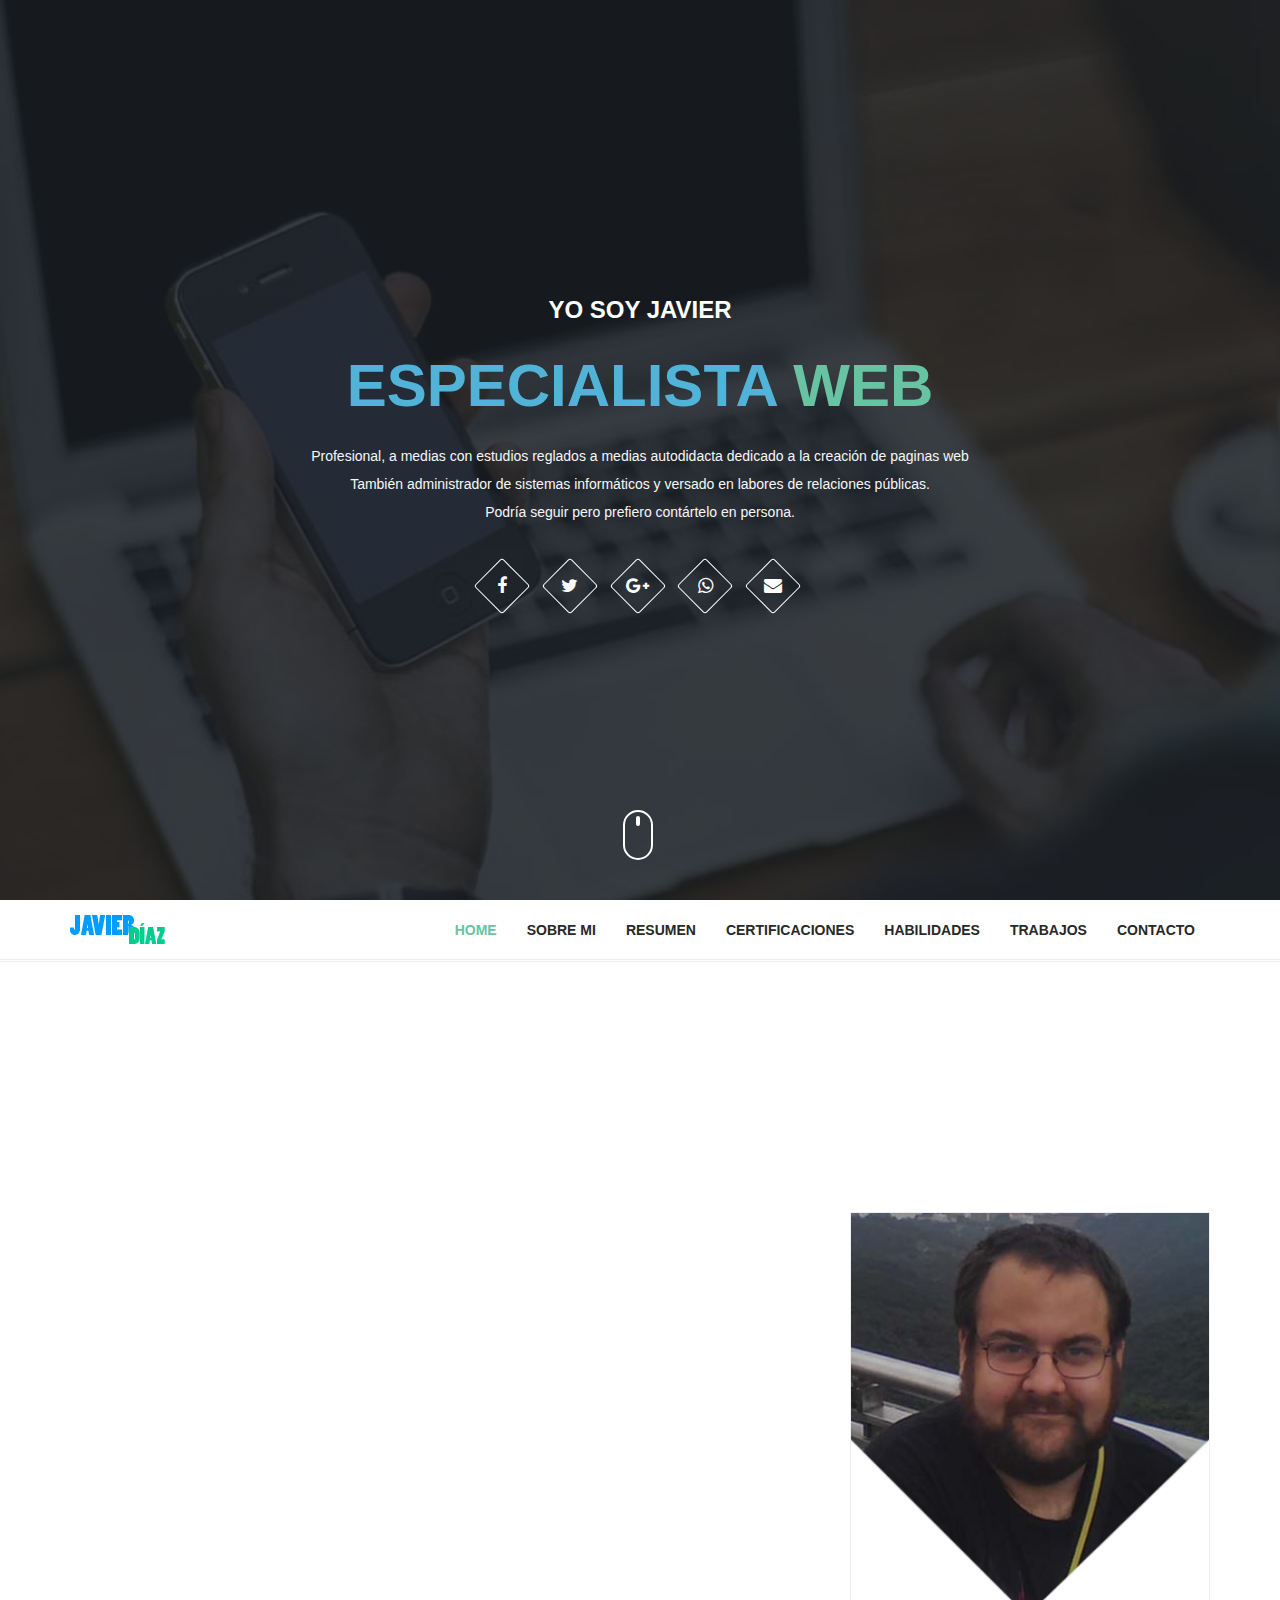
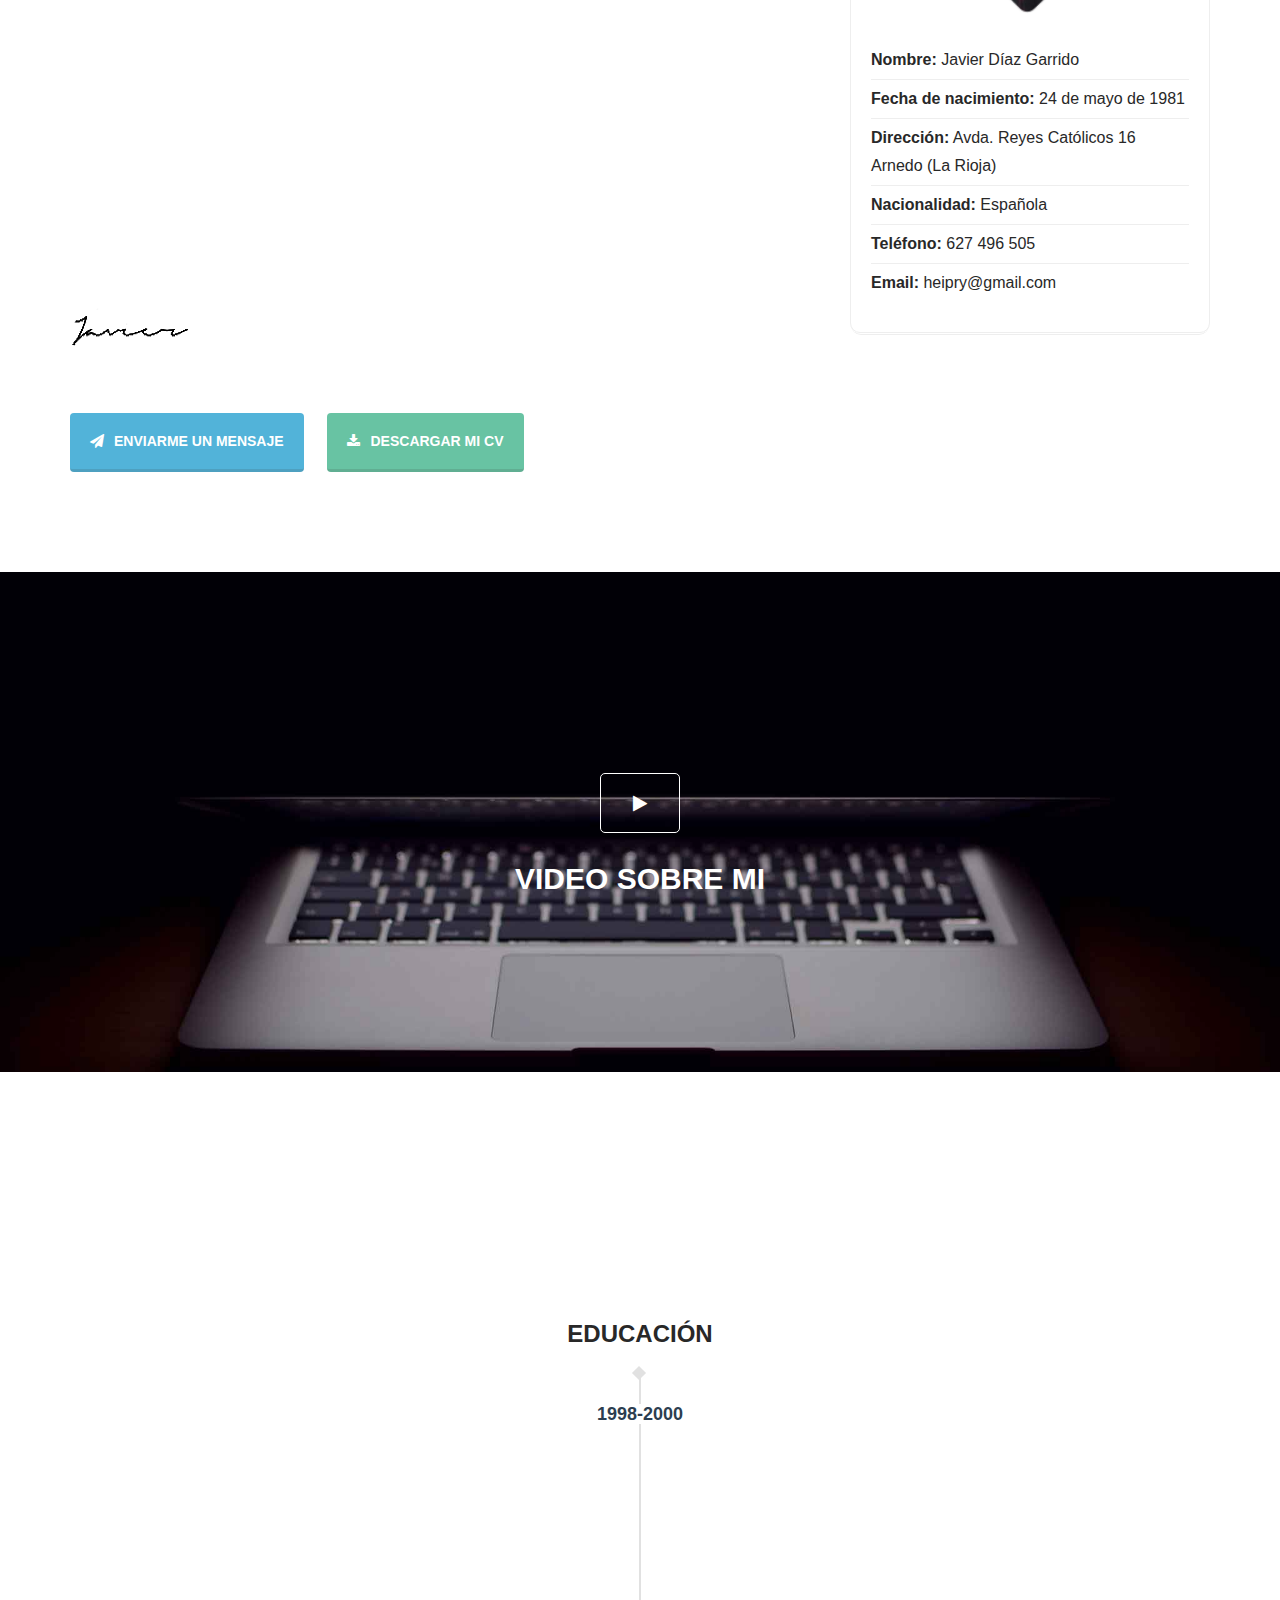
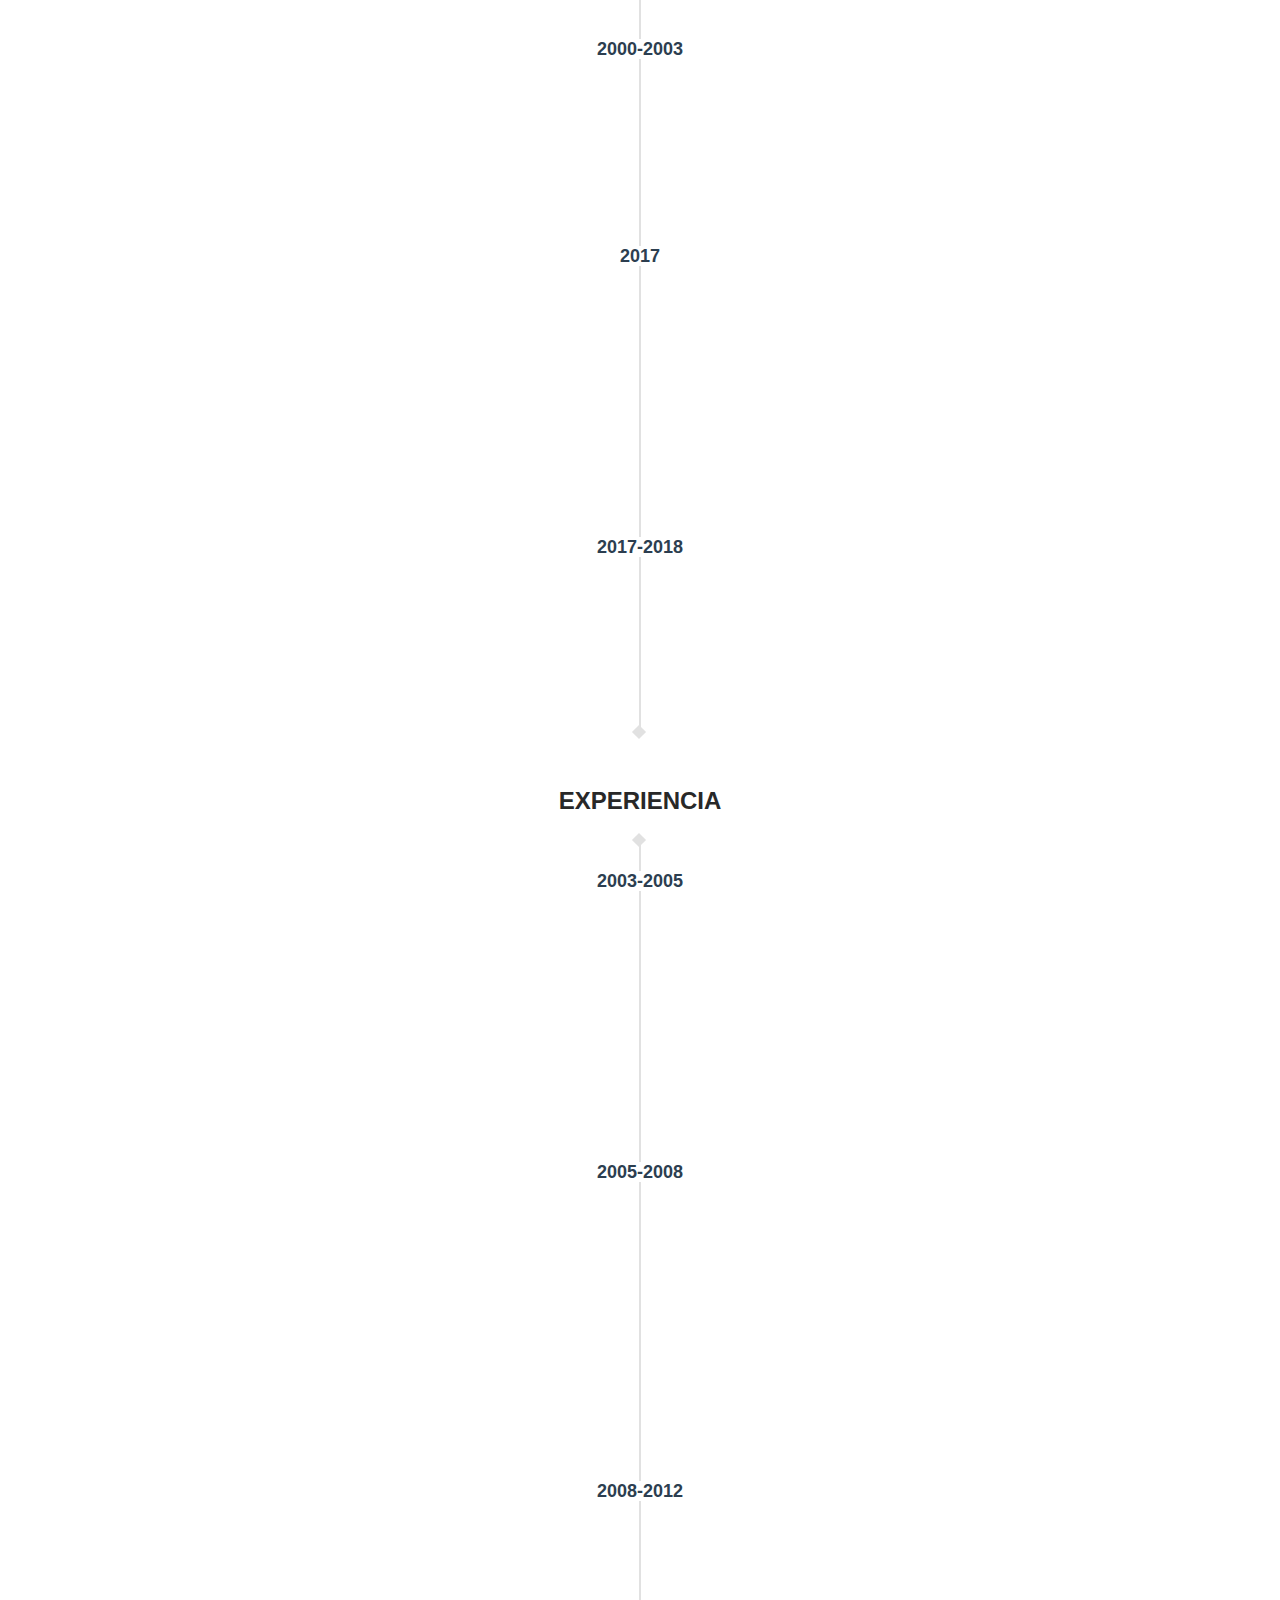
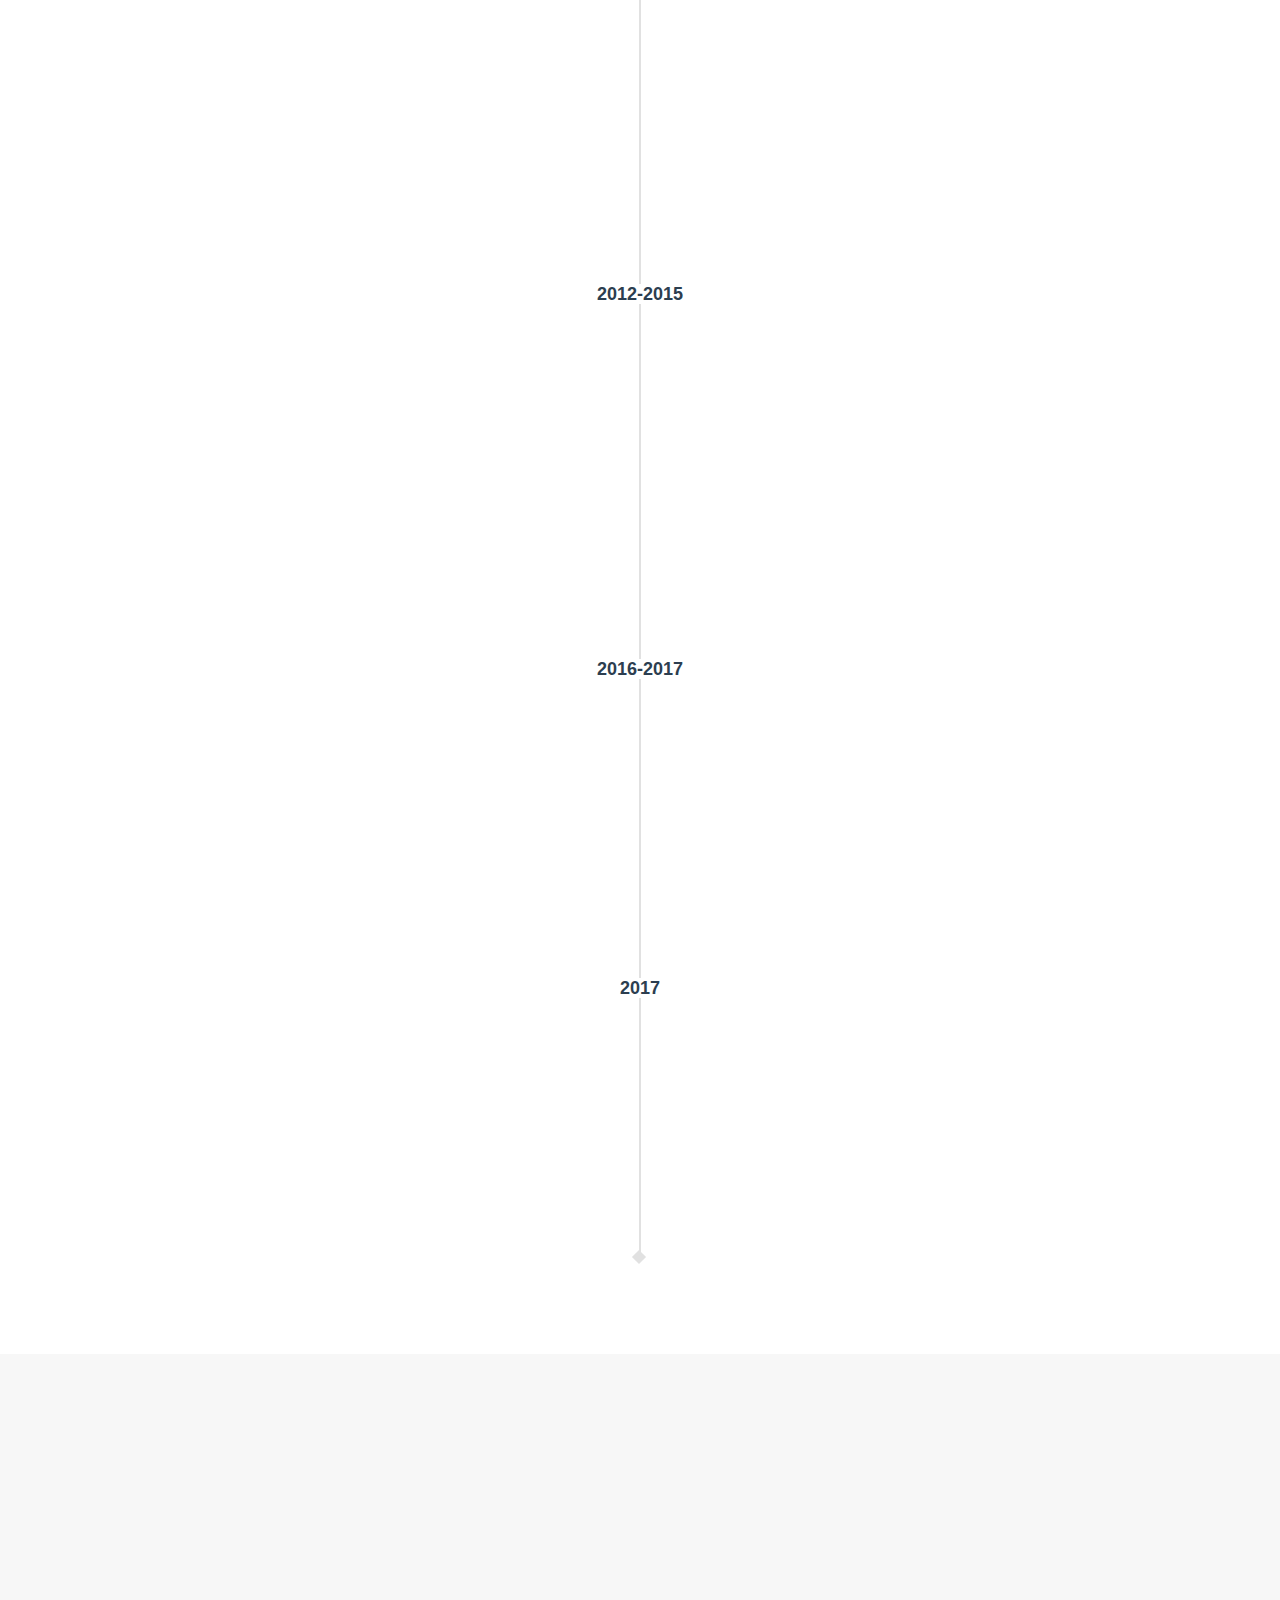
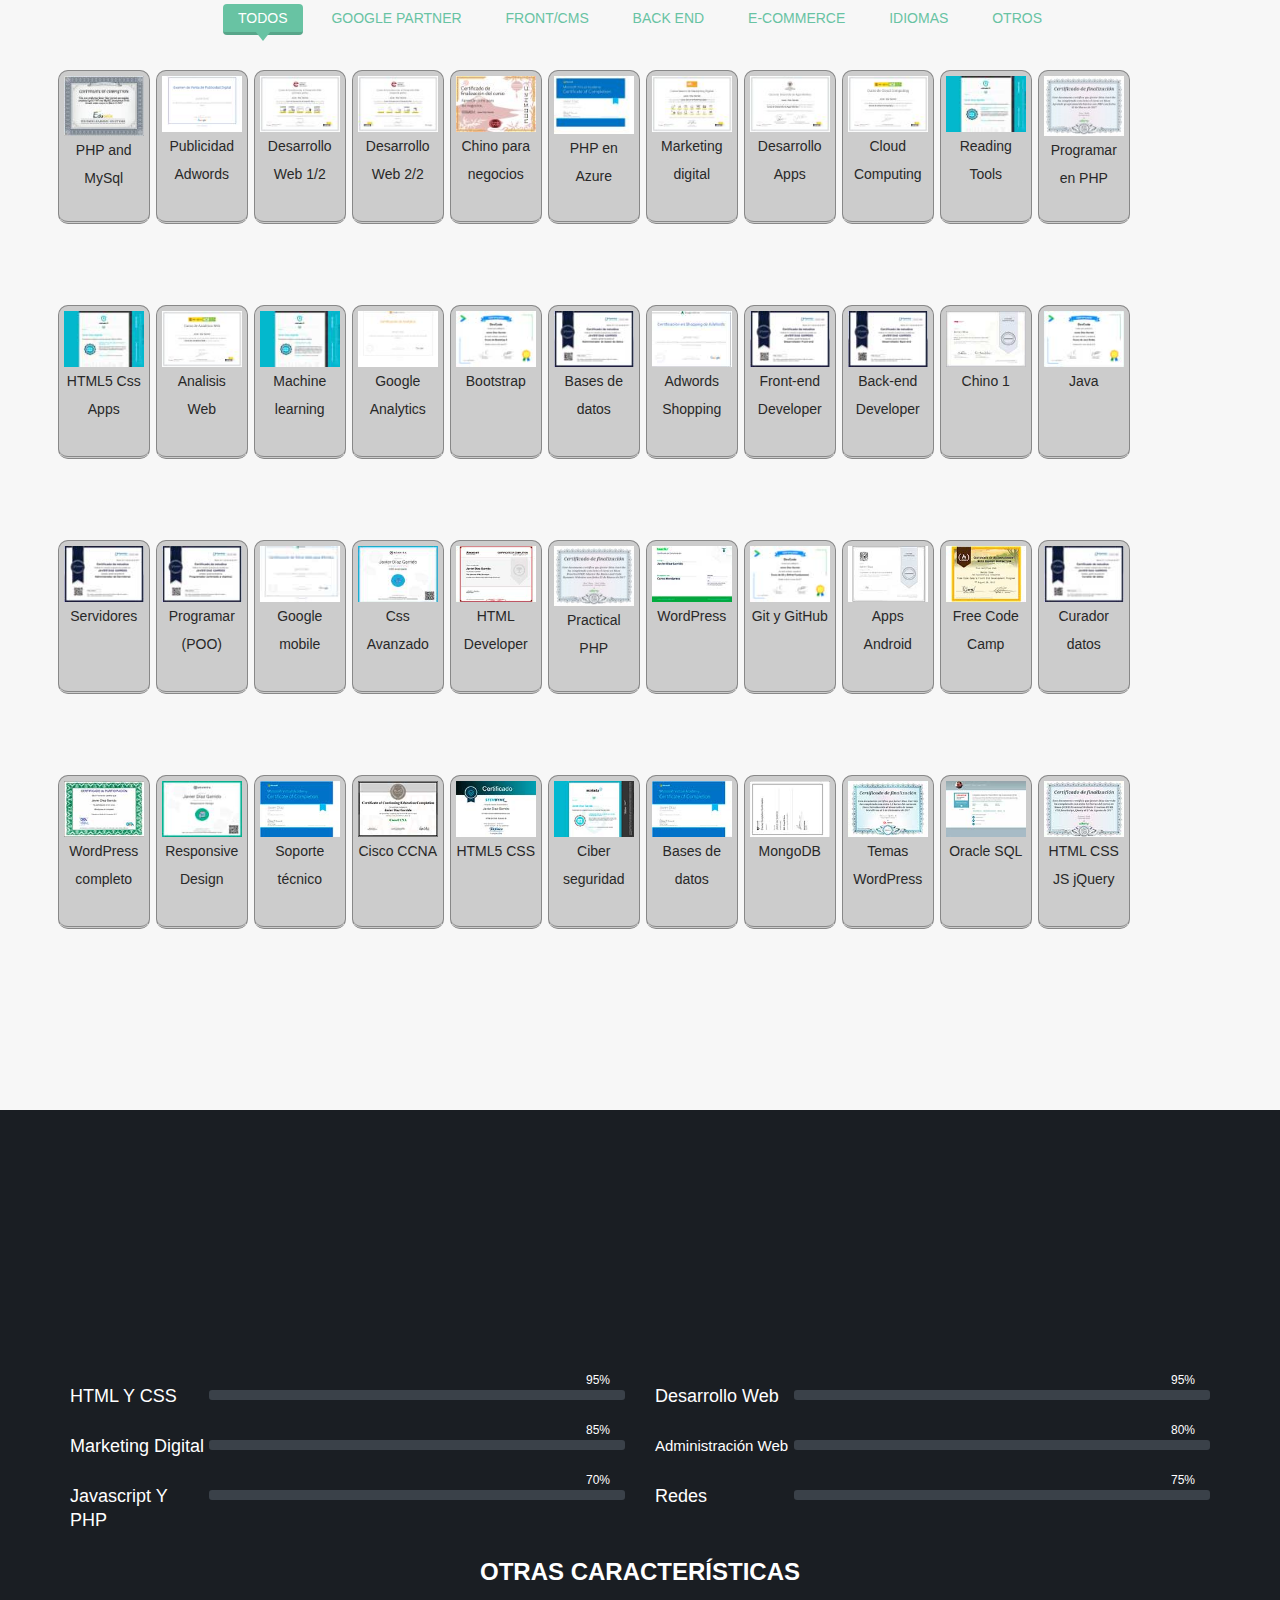
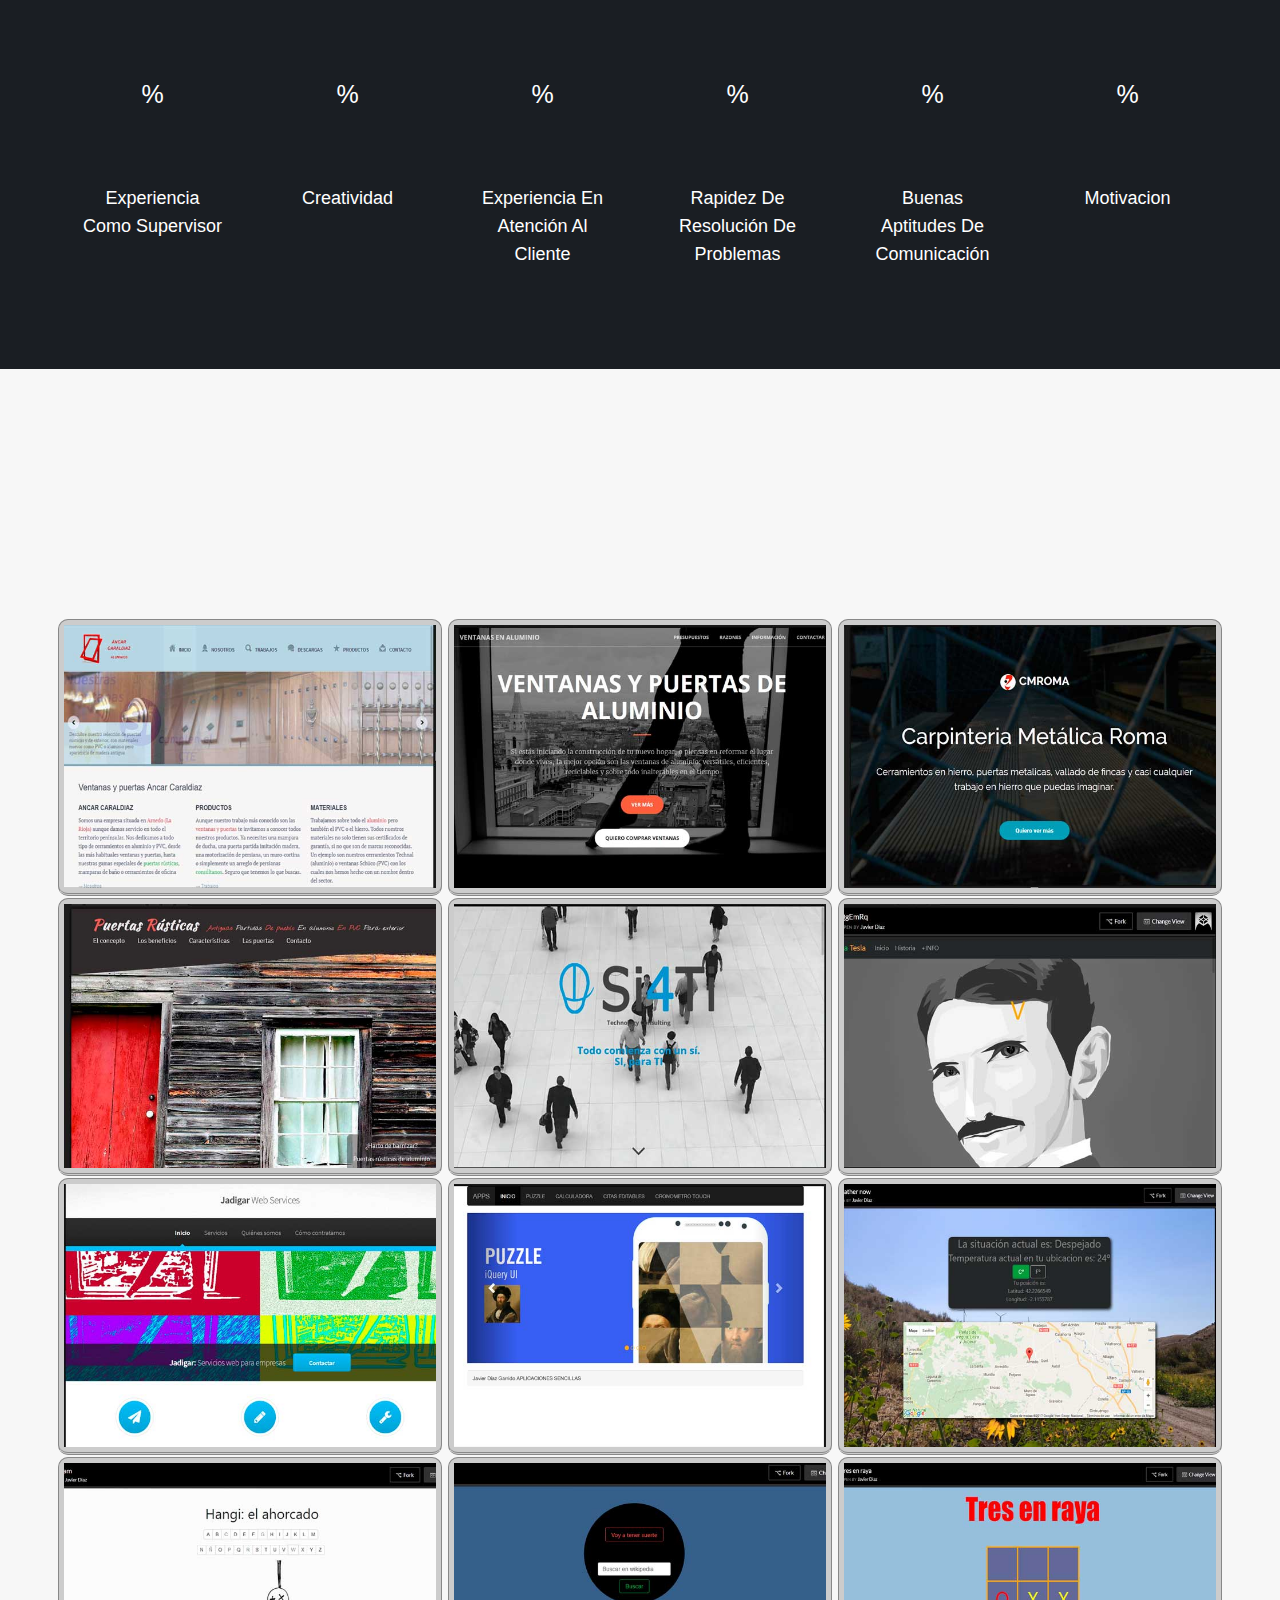
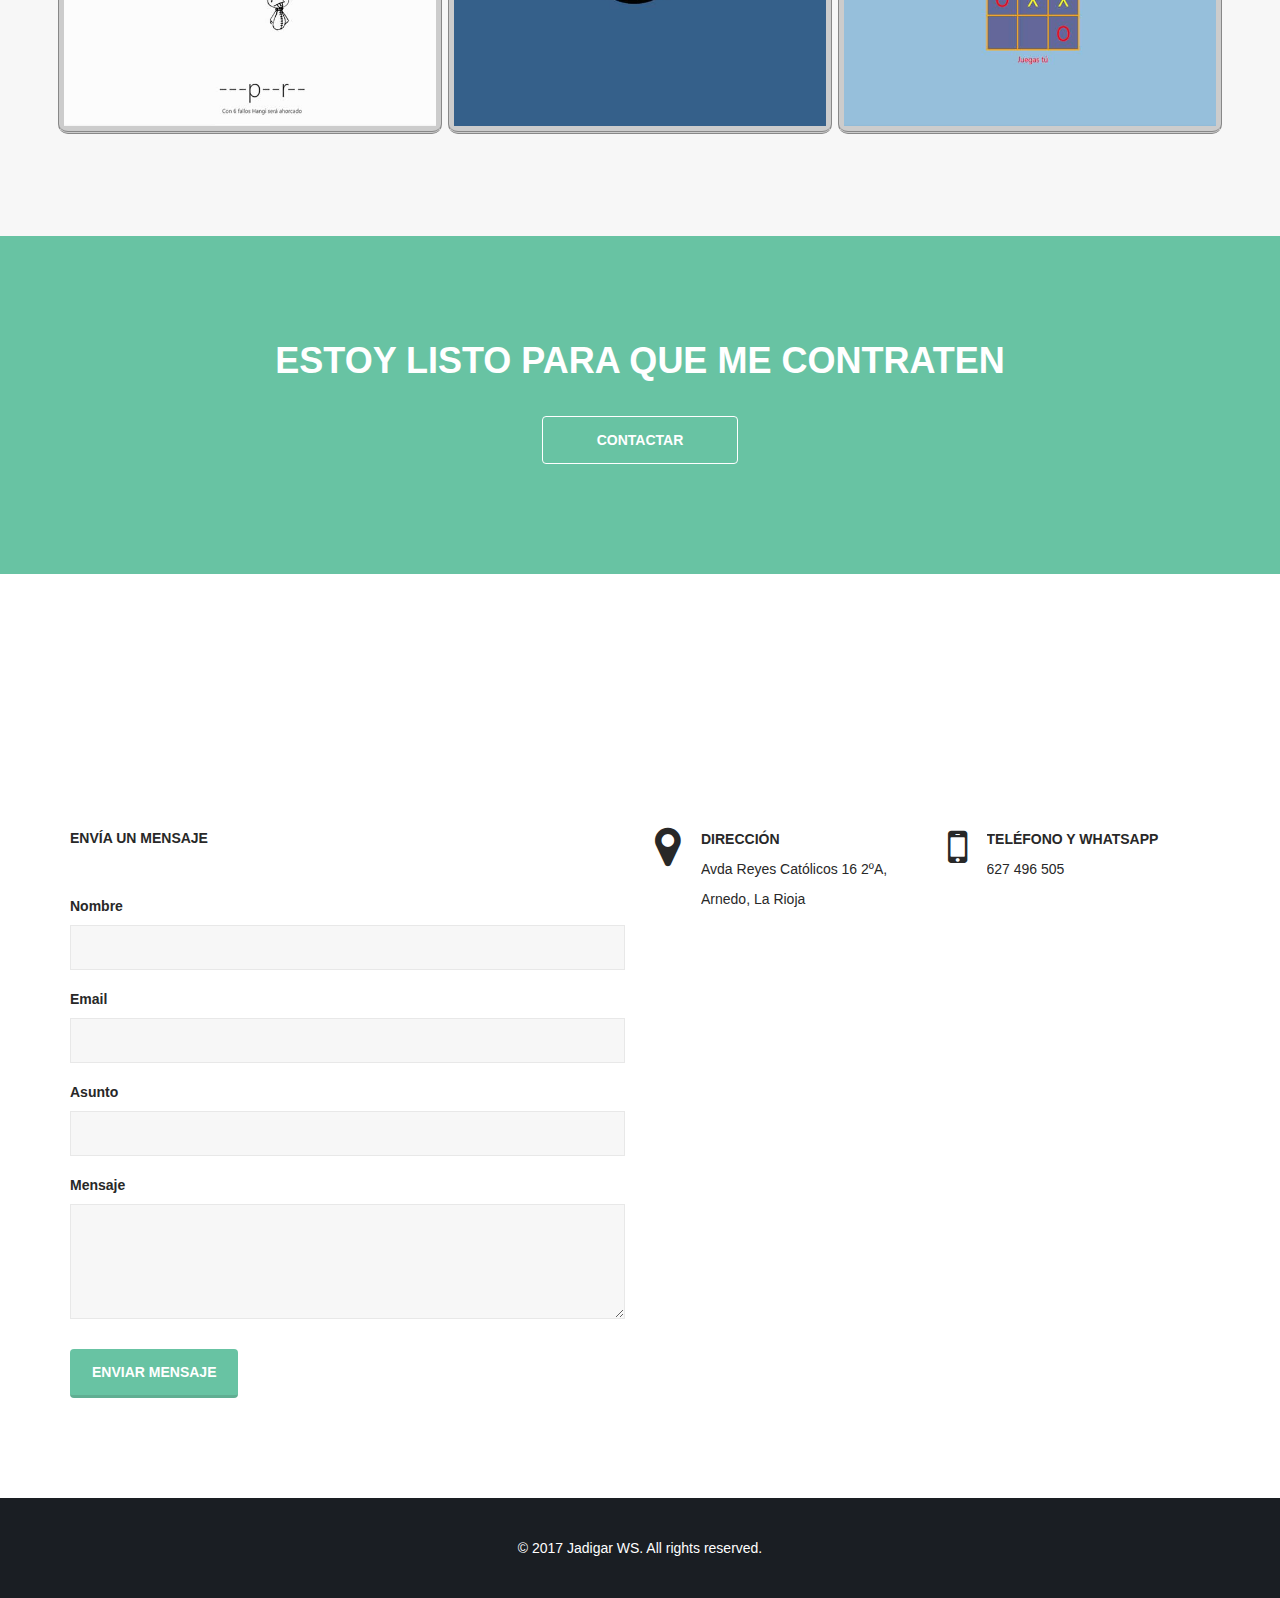
==== commit f14221de: "Curriculum github modificado: fuente en style.css  en script.js y fuentes y froogaloop en index" ====
--- a/index.html
+++ b/index.html
@@ -6,7 +6,7 @@
 <meta name=description content="vCard de Javier Díaz Garrido">
 <meta name=author content="Javier Díaz">
 <title>Yo soy Javier</title>
-<link href='http://fonts.googleapis.com/css?family=Roboto:400,300,500,700' rel=stylesheet type=text/css>
+<!-- <link href='http://fonts.googleapis.com/css?family=Roboto:400,300,500,700' rel=stylesheet type=text/css> -->
 <link href=assets/bootstrap/css/bootstrap.min.css rel=stylesheet media=screen>
 <link href=https://maxcdn.bootstrapcdn.com/font-awesome/4.7.0/css/font-awesome.min.css rel=stylesheet media=screen>
 <link href=assets/css/animate.css rel=stylesheet>
@@ -1346,7 +1346,7 @@
 <script src=assets/js/jquery.easypiechart.js></script>
 <script src=assets/js/jquery.shuffle.min.js></script>
 <script src=assets/js/jquery.magnific-popup.min.js></script>
-<script src=http://a.vimeocdn.com/js/froogaloop2.min.js></script>
+<!-- <script src=http://a.vimeocdn.com/js/froogaloop2.min.js></script> -->
 <script src=assets/js/jquery.fitvids.js></script>
 <script src=assets/js/scripts.js></script>
 </body>
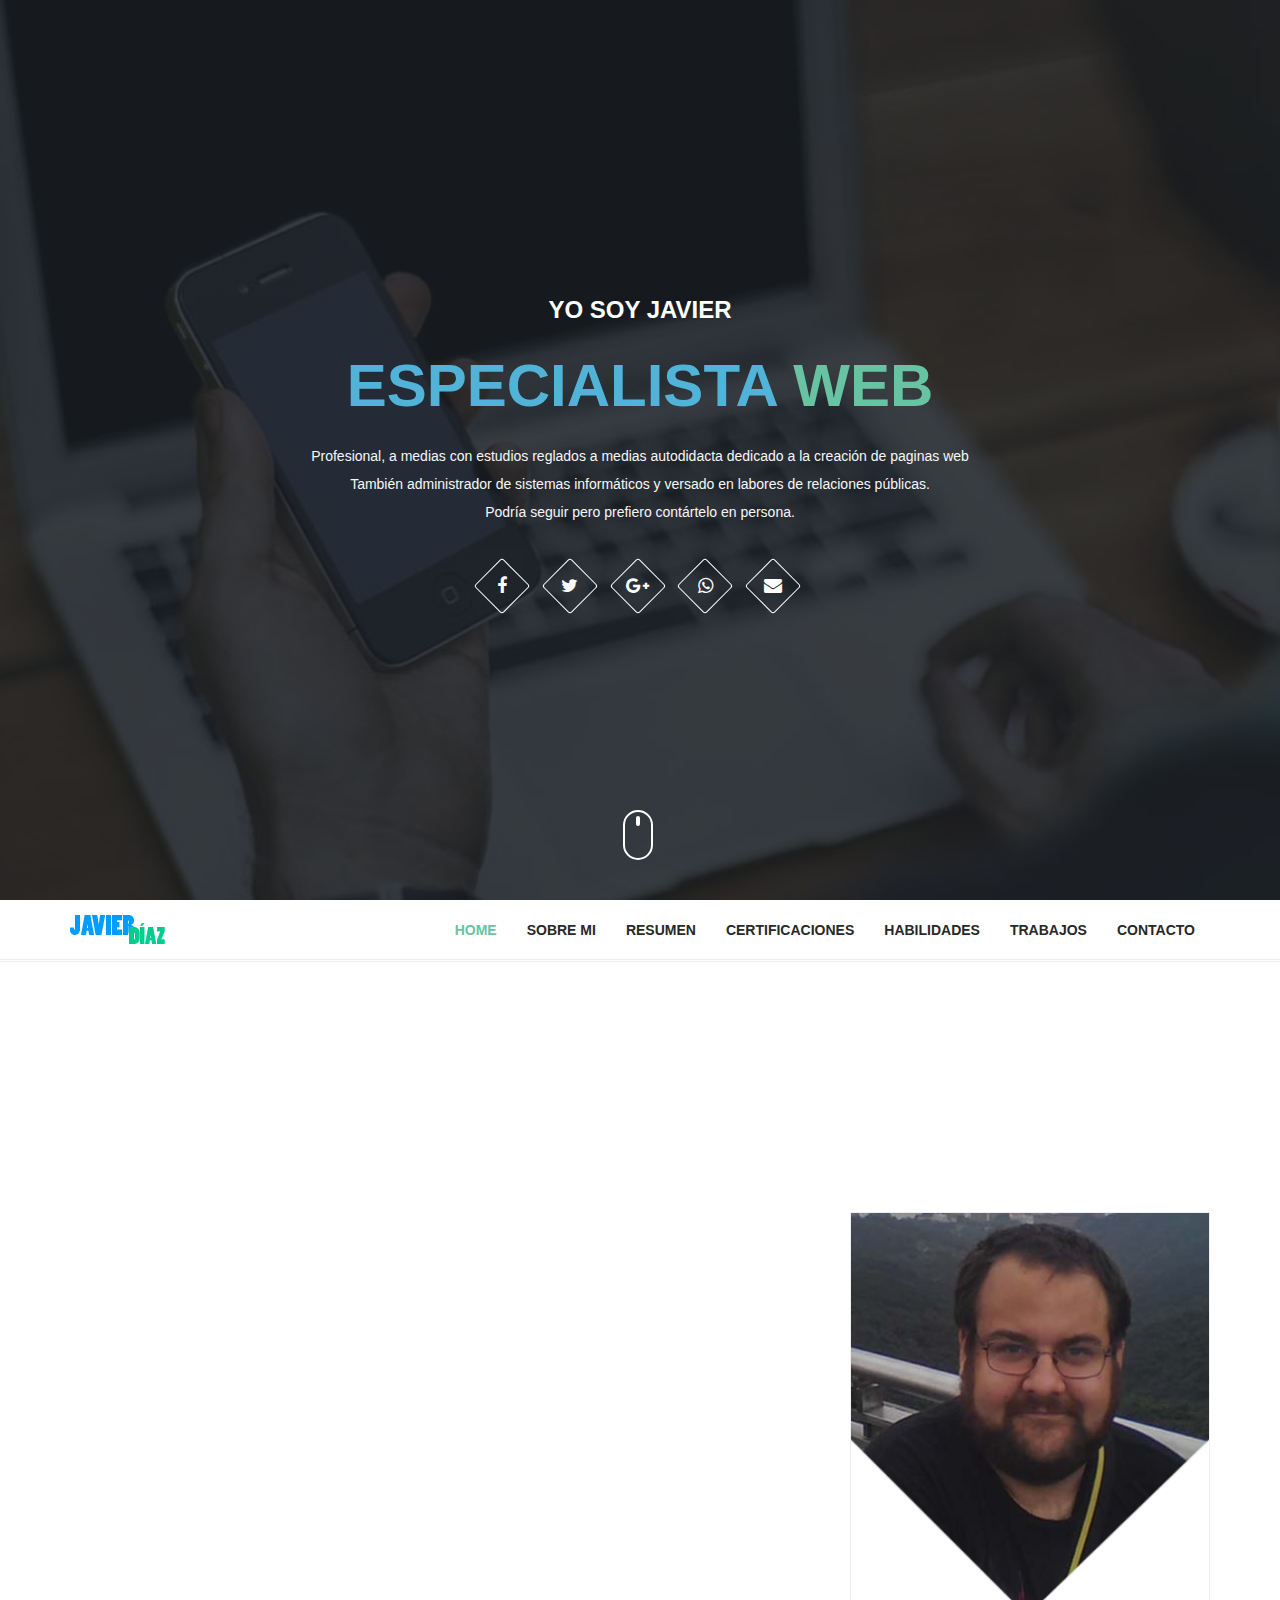
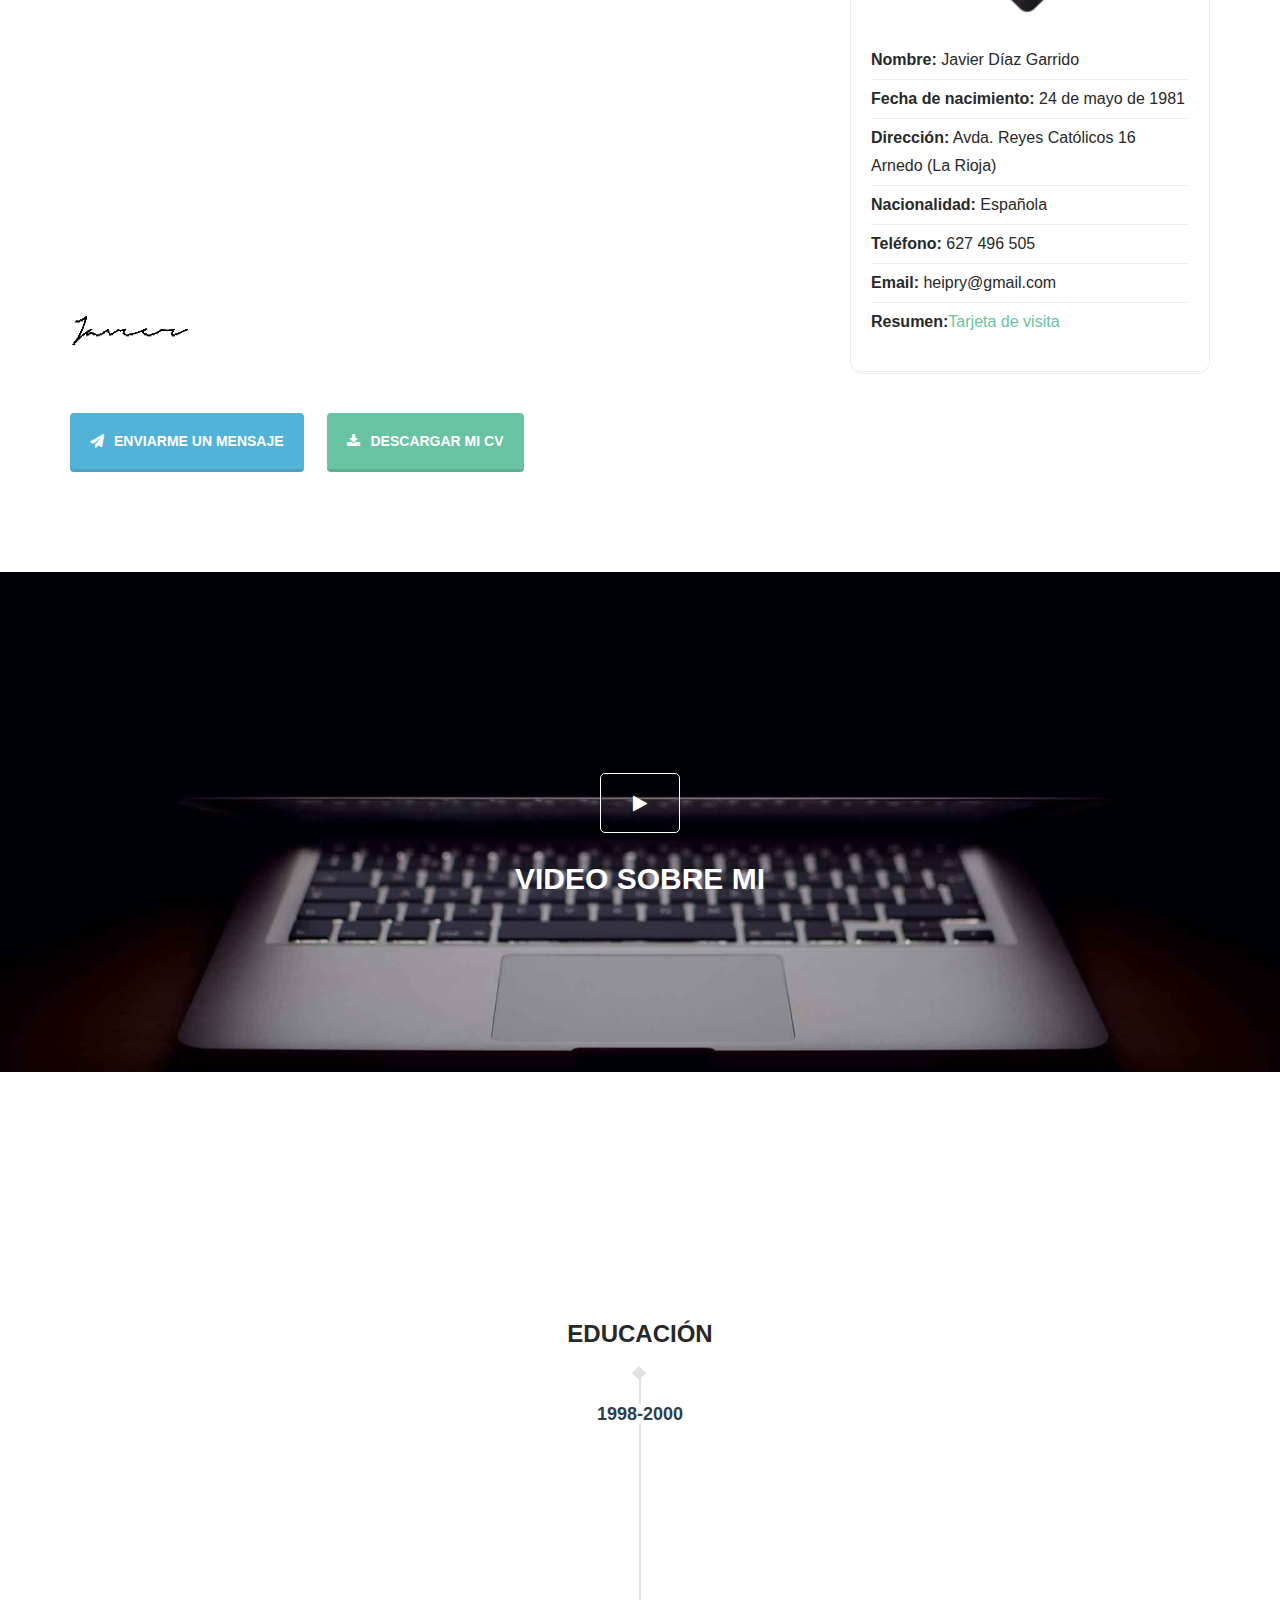
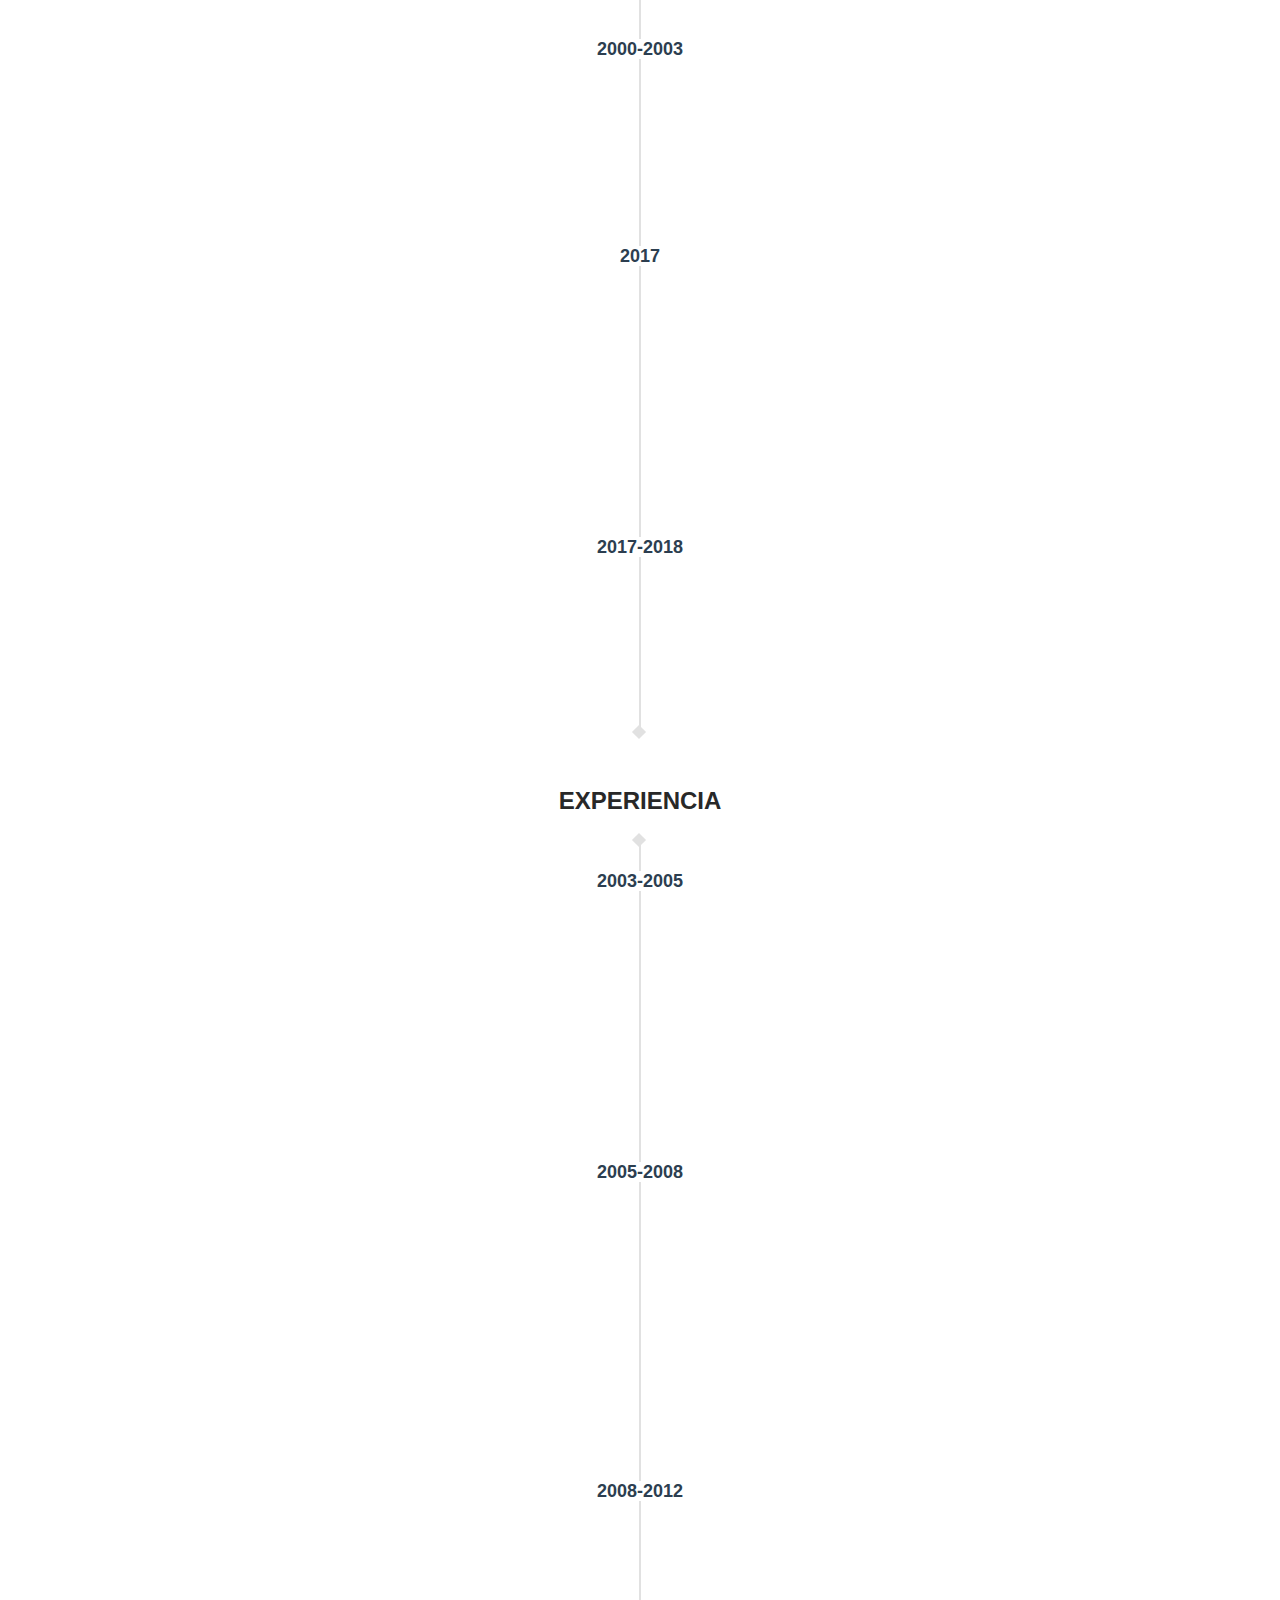
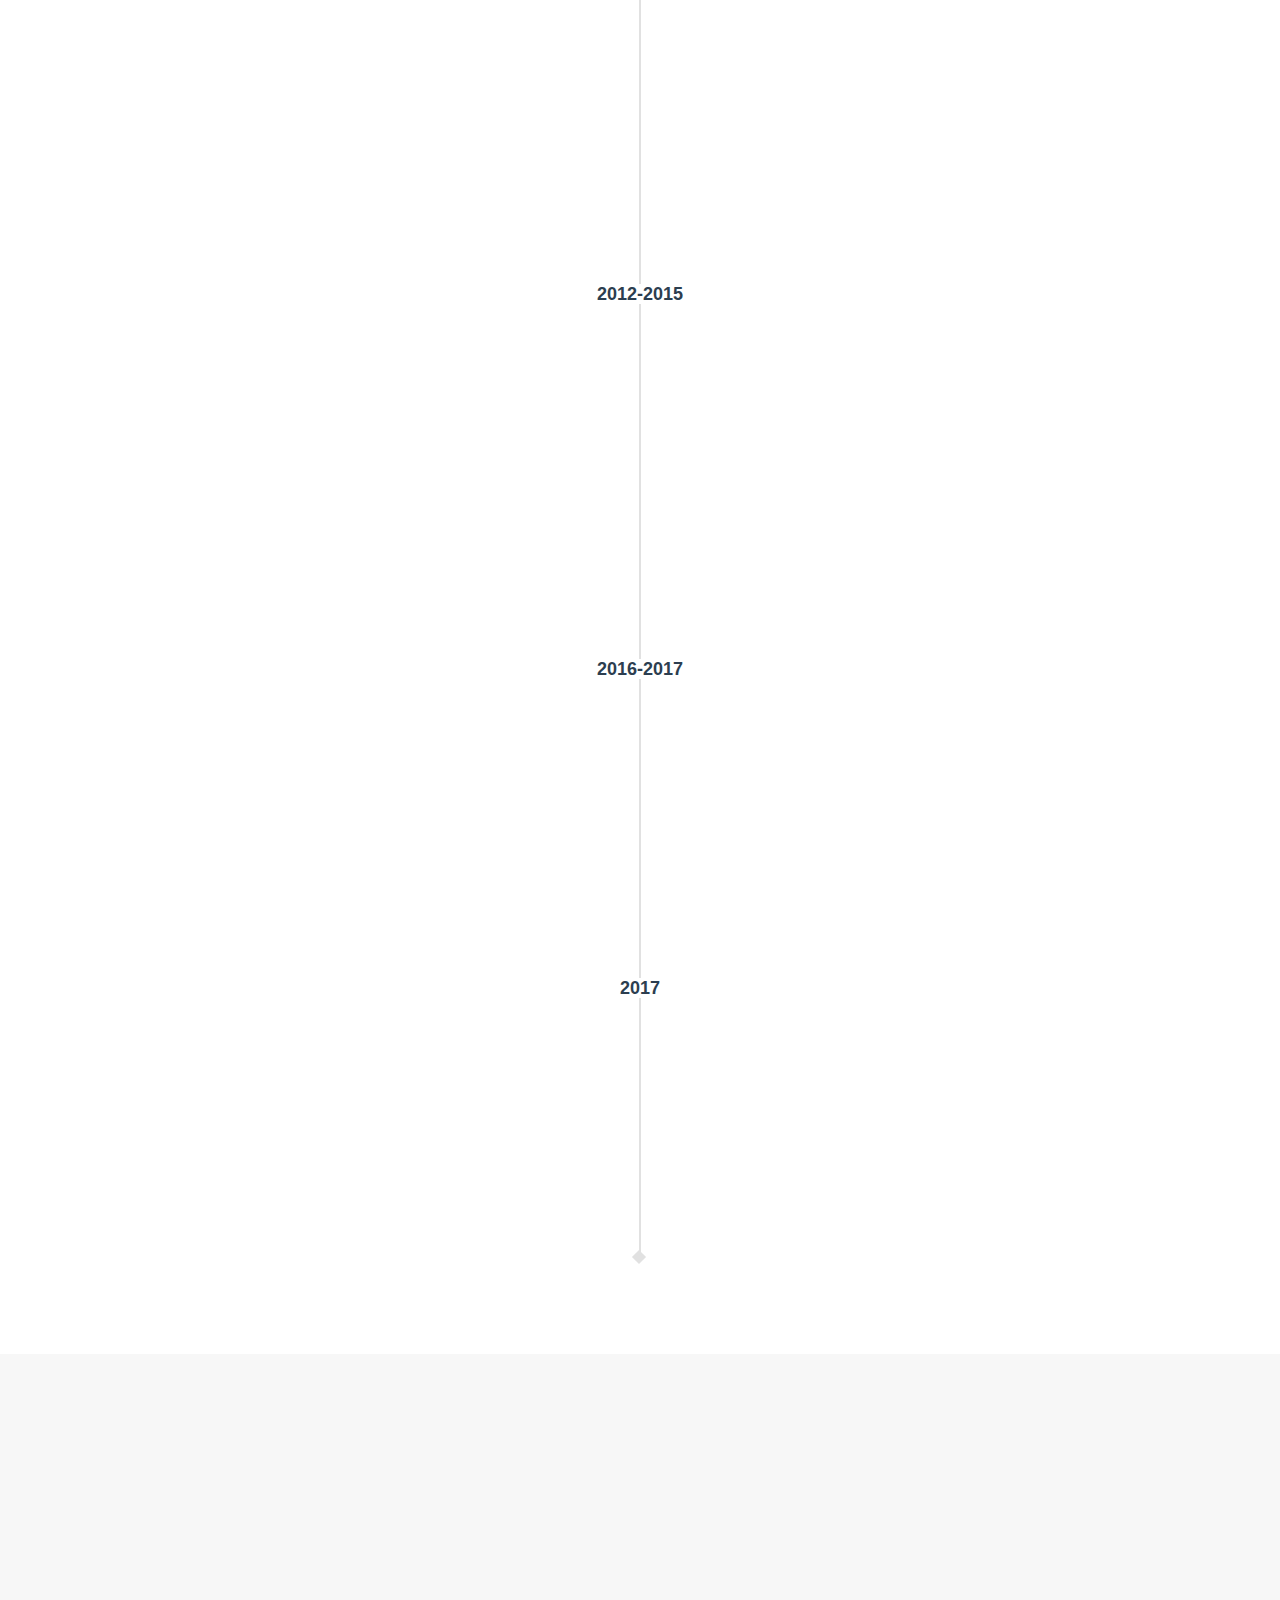
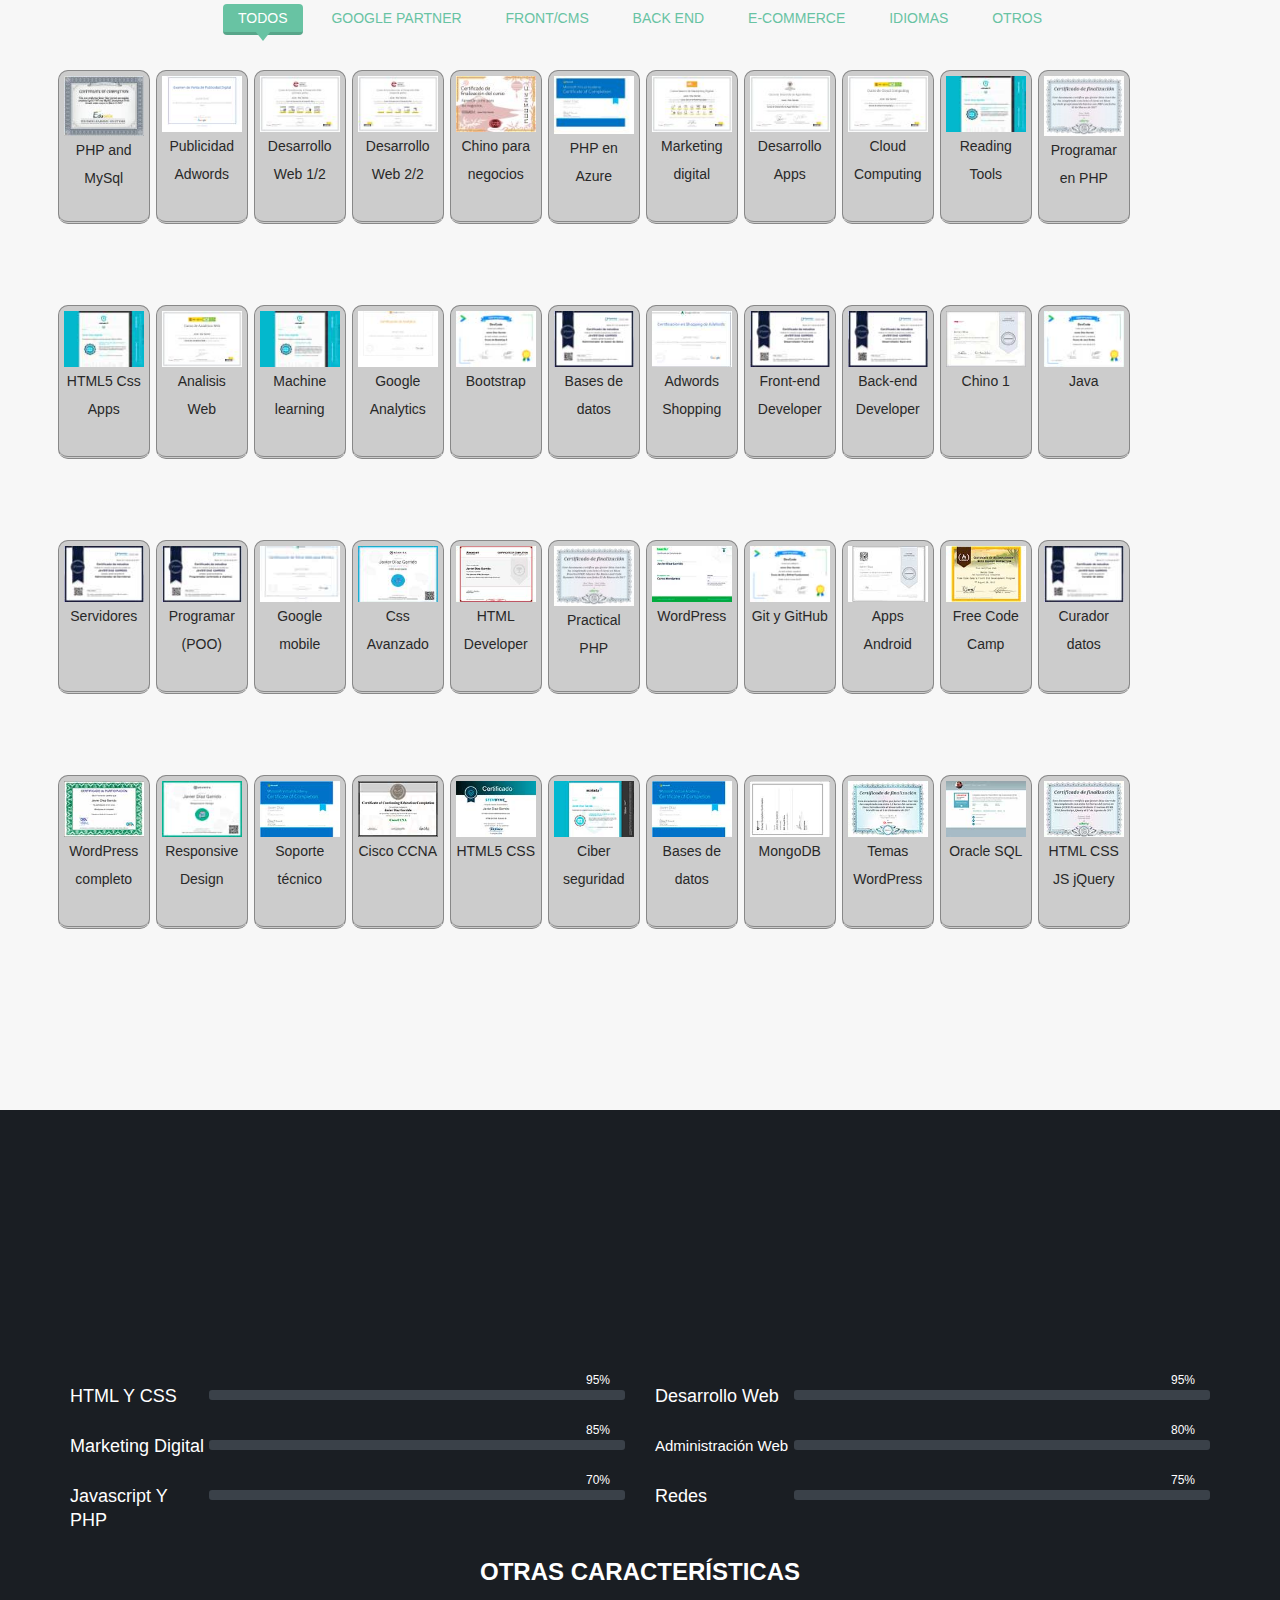
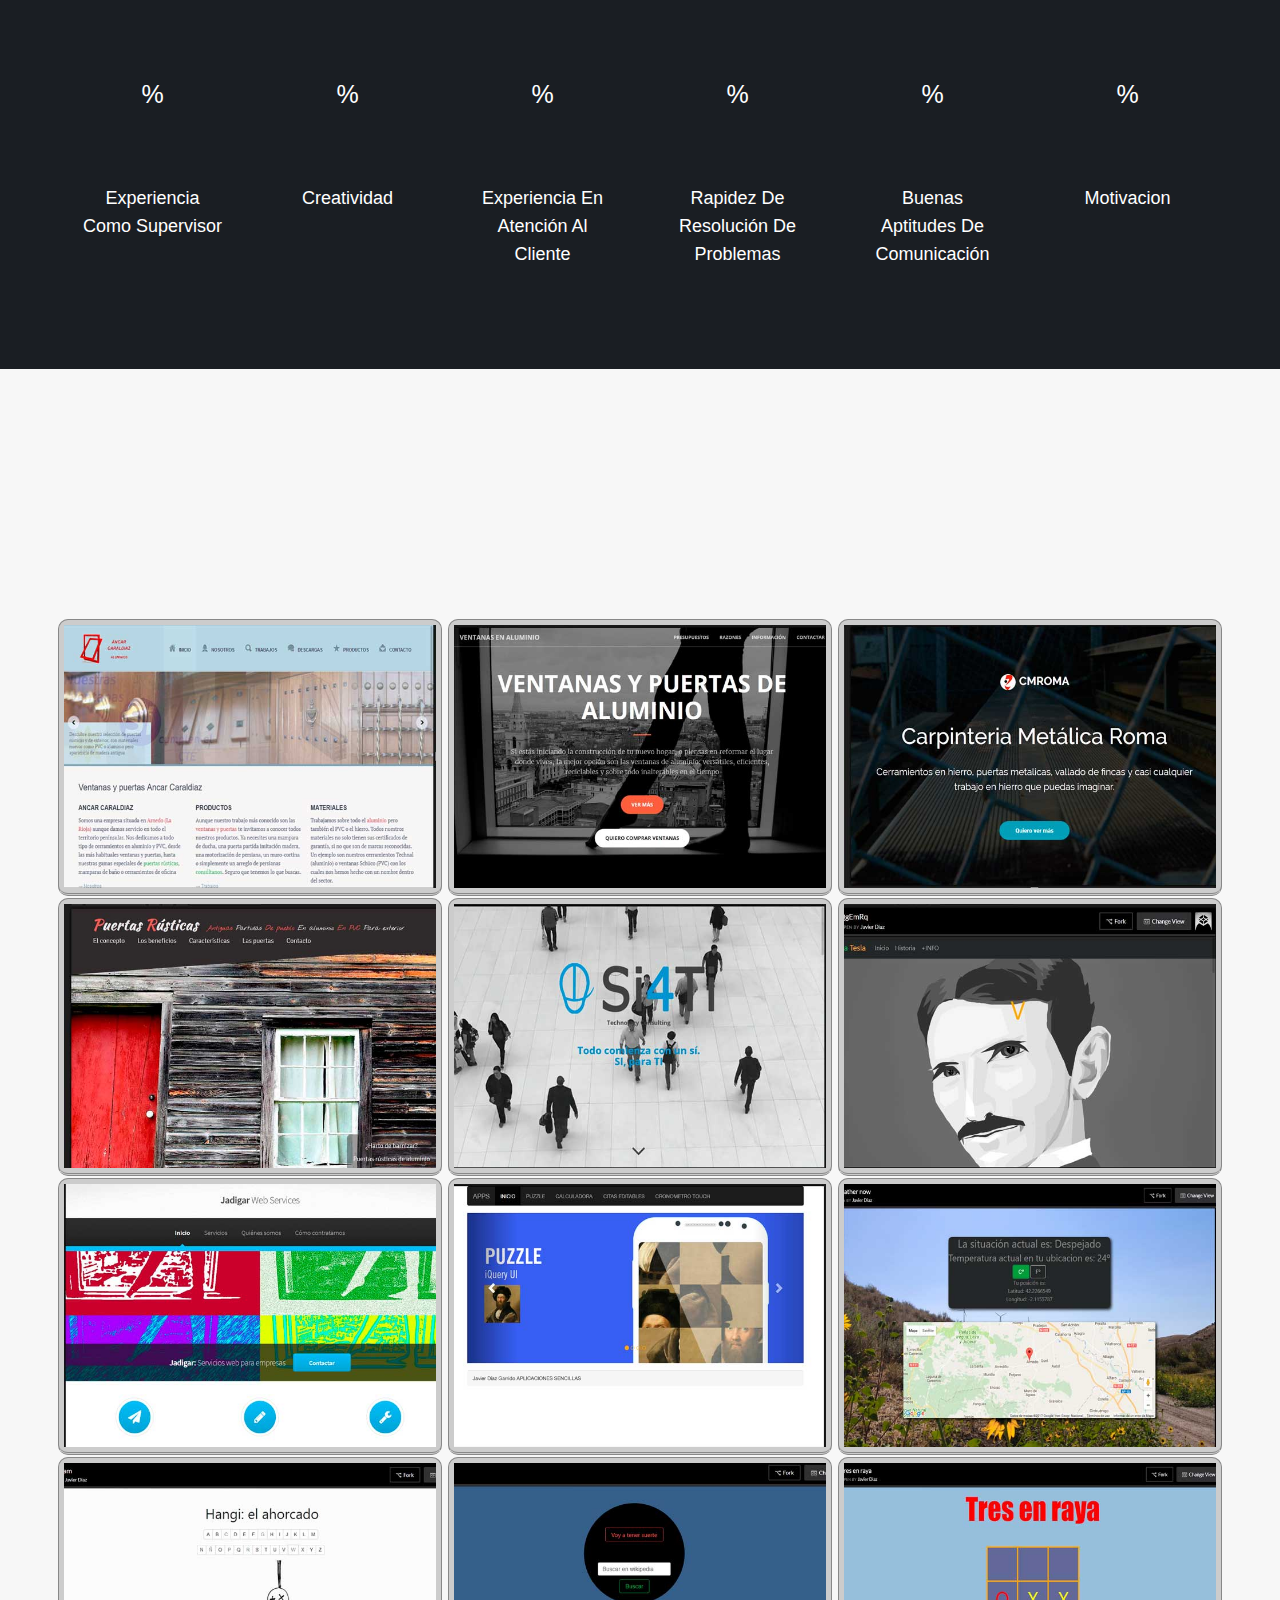
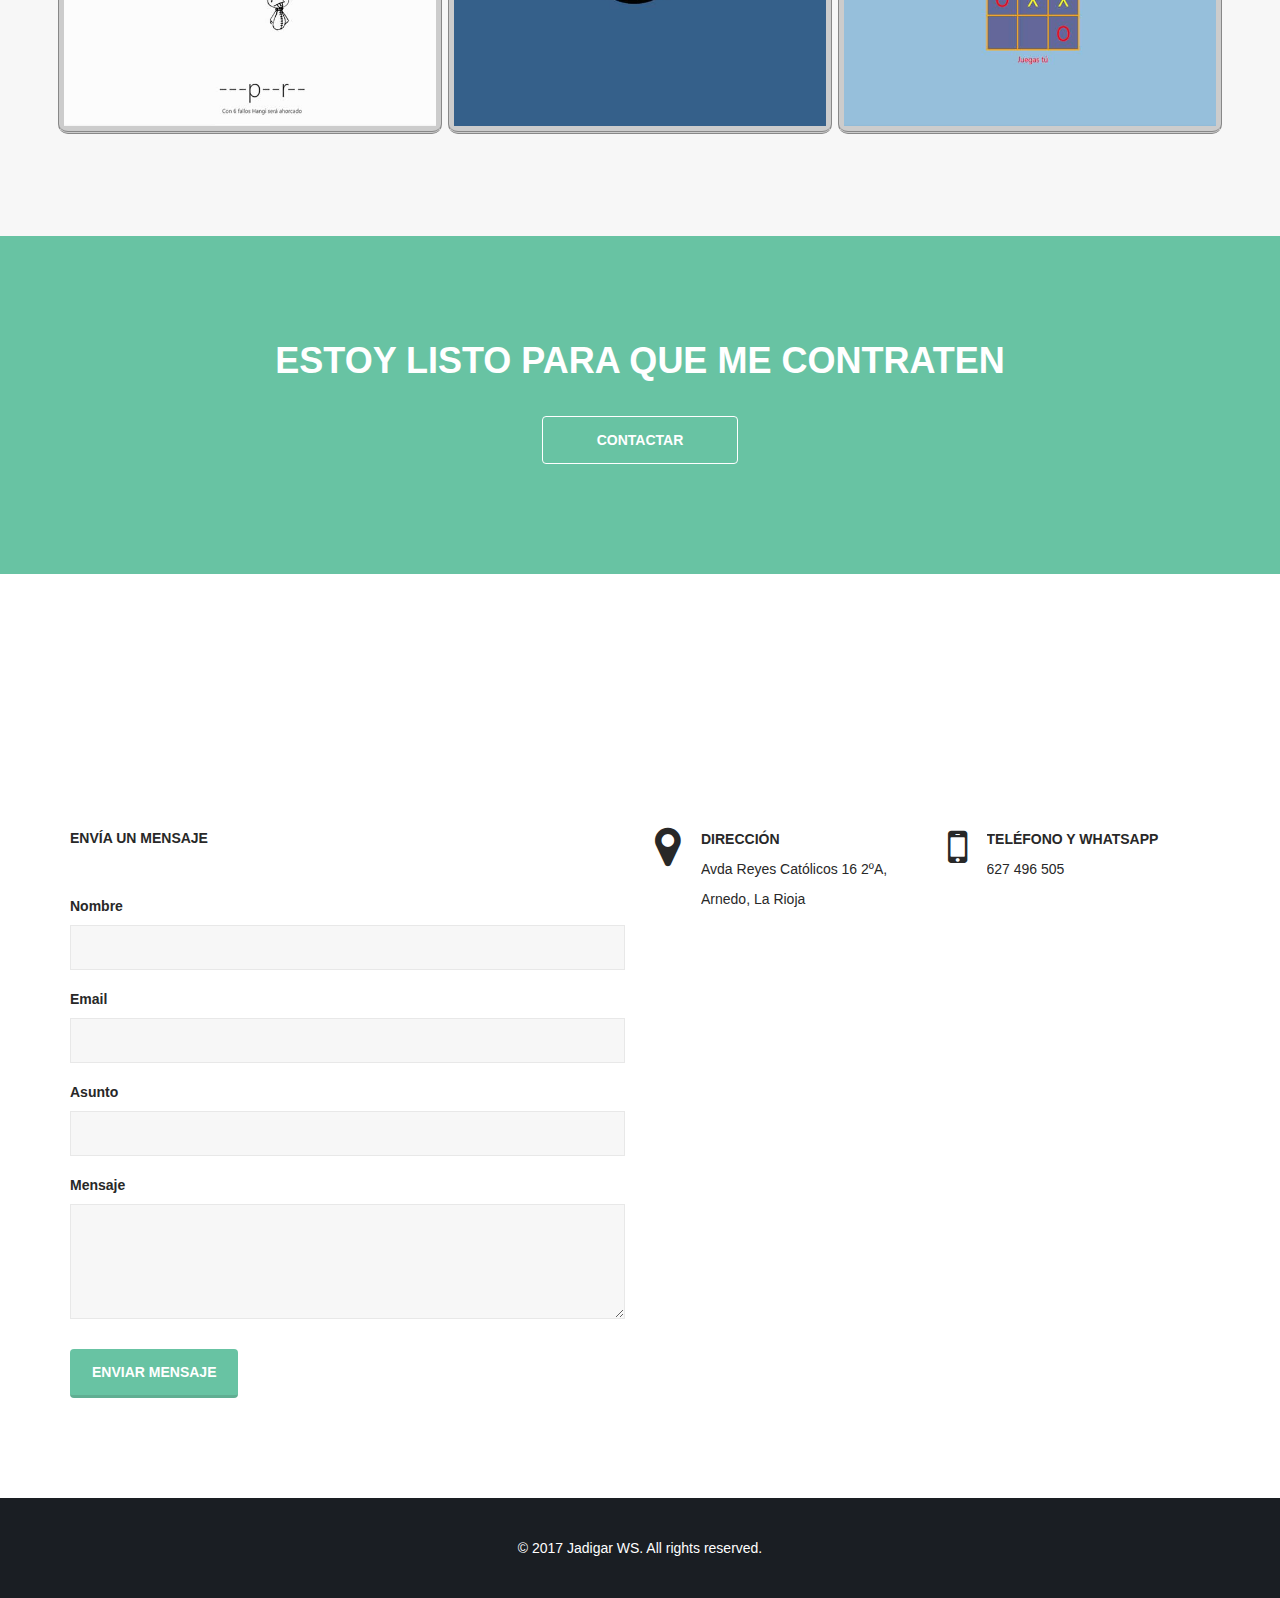
==== commit 0983d809: "Se introduce tarjeta de visita en index que conduce a index2=pagina del mooc" ====
--- a/index.html
+++ b/index.html
@@ -91,6 +91,7 @@
 <li><strong>Nacionalidad:</strong> Española</li>
 <li><strong>Teléfono:</strong> 627 496 505</li>
 <li><strong>Email:</strong> heipry@gmail.com</li>
+<li><strong>Resumen:</strong><a href="index2.html">Tarjeta de visita</a></li>
 </ul>
 </div>
 </div>
